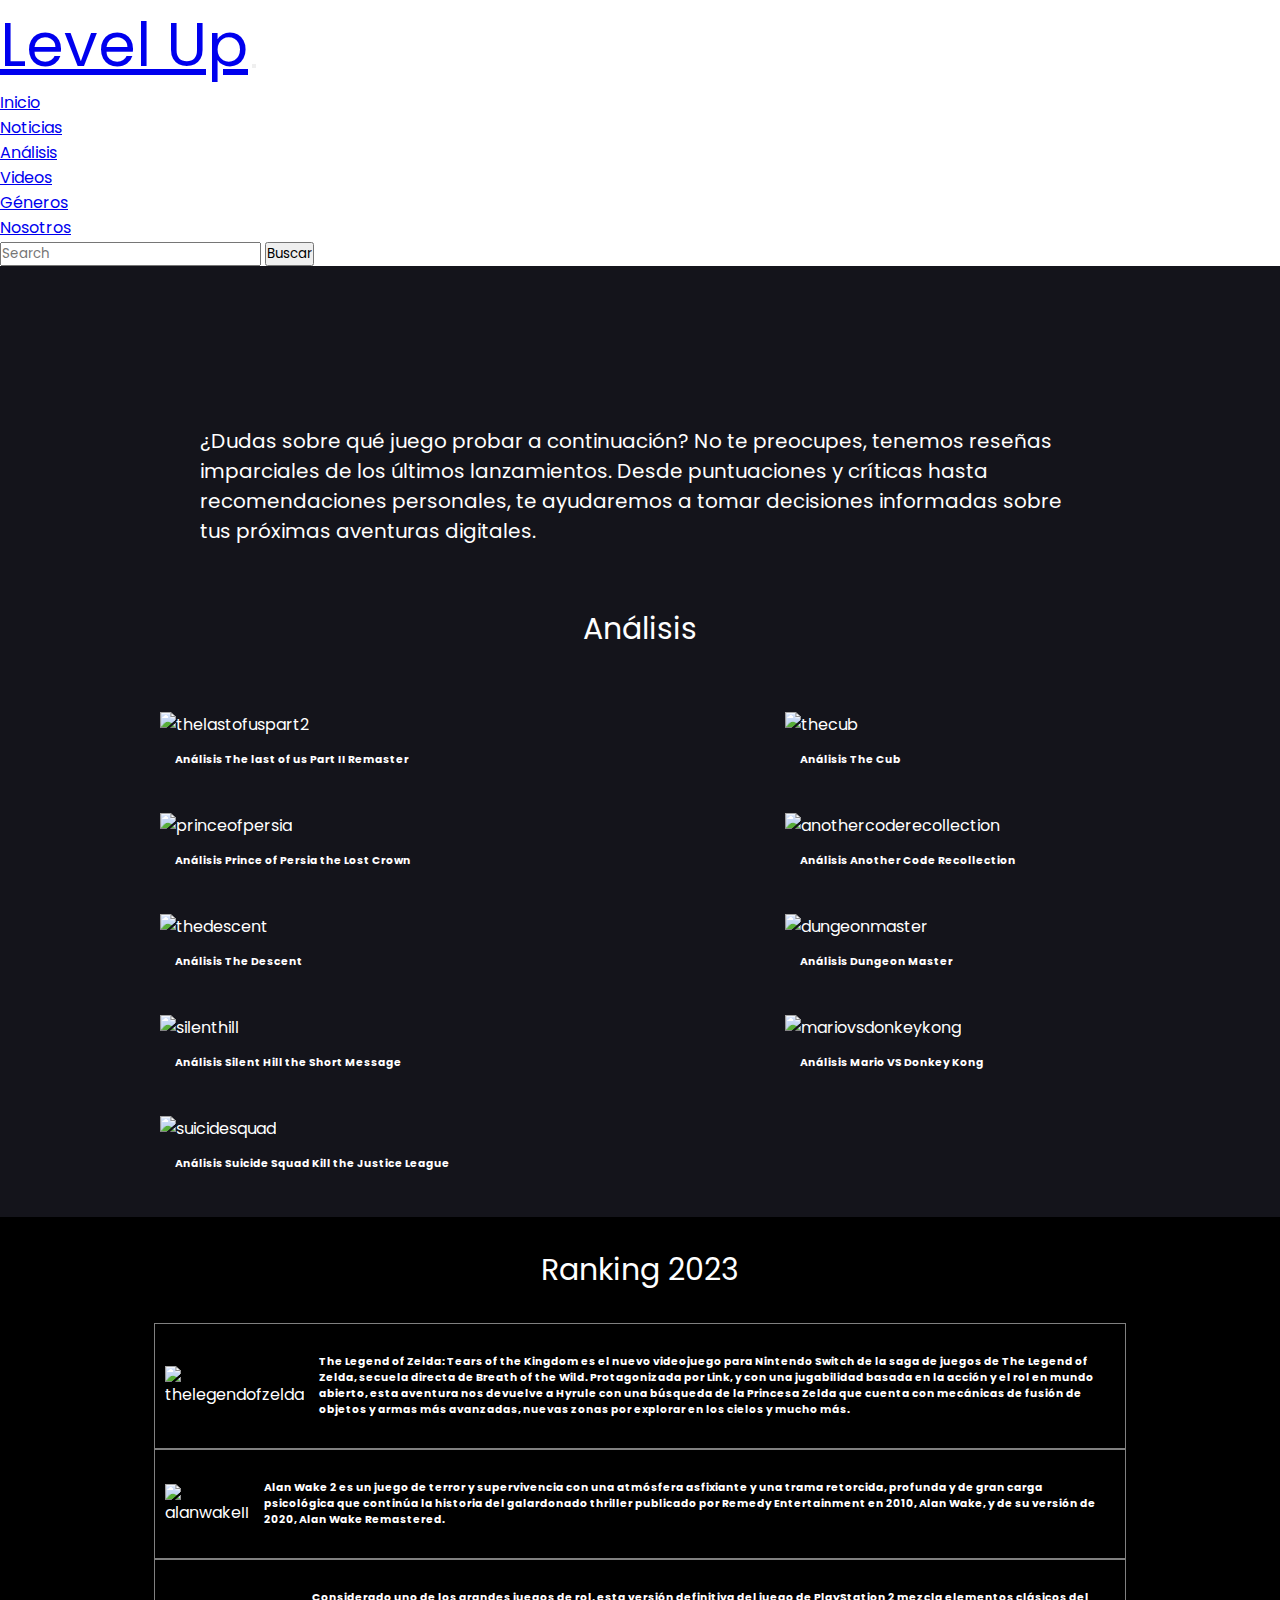
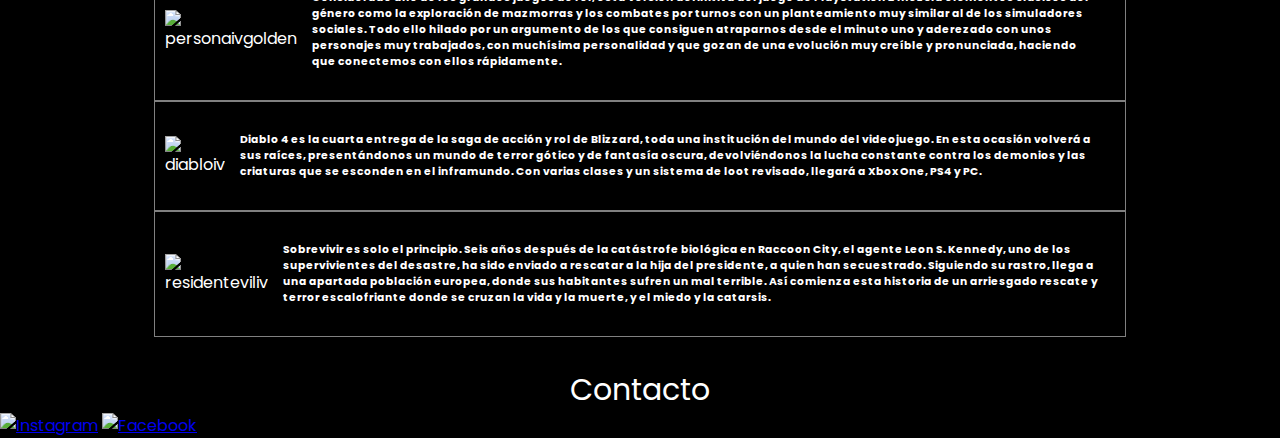
==== pages/analisis.html @ 58aab5ca "se transcribe el css a main scss y sus respectivas sections, se corrige observación de pre entrega a" ====
<!DOCTYPE html>
<html lang="en">

<head>
    <meta charset="UTF-8">
    <meta name="viewport" content="width=device-width, initial-scale=1.0">
    <link href="https://cdn.jsdelivr.net/npm/bootstrap@5.3.2/dist/css/bootstrap.min.css" rel="stylesheet"
        integrity="sha384-T3c6CoIi6uLrA9TneNEoa7RxnatzjcDSCmG1MXxSR1GAsXEV/Dwwykc2MPK8M2HN" crossorigin="anonymous">
    <link rel="stylesheet" href="../css/style.css">
    <title>Noticias</title>
</head>

<body>
    <header>
        <nav class="navbar navbar-expand-lg bg-black fixed-top">
            <div class="container-fluid">
                <a class="navbar-brand text-light medida-titulo" href="../index.html">Level Up</a>
                <button class="navbar-toggler" type="button" data-bs-toggle="collapse"
                    data-bs-target="#navbarSupportedContent" aria-controls="navbarSupportedContent"
                    aria-expanded="false" aria-label="Toggle navigation">
                    <span class="navbar-toggler-icon"></span>
                </button>
                <div class="collapse navbar-collapse navbar-a-la-derecha" id="navbarSupportedContent">
                    <ul class="navbar-nav ">
                        <li class="nav-item">
                            <a class="nav-link active text-light" aria-current="page" href="../index.html">Inicio</a>
                        </li>
                        <li class="nav-item">
                            <a class="nav-link text-light" href="./noticias.html">Noticias</a>
                        </li>
                        <li class="nav-item">
                            <a class="nav-link text-light" href="./analisis.html">Análisis</a>
                        </li>
                        <li class="nav-item">
                            <a class="nav-link text-light" href="./videos.html">Videos</a>
                        </li>
                        <li class="nav-item">
                            <a class="nav-link text-light" href="./generos.html">Géneros</a>
                        </li>
                        <li class="nav-item">
                            <a class="nav-link text-light" href="./contacto.html">Nosotros</a>
                        </li>
                    </ul>
                    <form class="d-flex" role="search">
                        <input class="form-control me-2 " type="search" placeholder="Search" aria-label="Search">
                        <button class="btn btn-outline-success text-light" type="submit">Buscar</button>
                    </form>
                </div>
            </div>
        </nav>
    </header>
    <main>
        <section class="analisis-texto">
            <p>¿Dudas sobre qué juego probar a continuación? No te preocupes, tenemos reseñas imparciales de los últimos
                lanzamientos. Desde puntuaciones y críticas hasta recomendaciones personales, te ayudaremos a tomar
                decisiones informadas sobre tus próximas aventuras digitales.</p>
        </section>

        <!--análisis-->
        <section class="titulo-dos">
            <a href="./analisis.html">Análisis</a>
        </section>
        <section class="analisis-juegos">
            <div class="container-3">
                <div class="analisis-1">
                    <a href="../pages/analisis.html">
                        <img src="../img/analisis1.jpg" alt="thelastofuspart2">
                        <h6>Análisis The last of us Part II Remaster</h6>
                    </a>
                </div>
                <div class="analisis-2">
                    <a href="../pages/analisis.html">
                        <img src="../img/analisis2.jpg" alt="thedescent">
                        <h6>Análisis The Descent</h6>
                    </a>
                </div>
                <div class="analisis-3">
                    <a href="../pages/analisis.html">
                        <img src="../img/analisis3.jpg" alt="thecub">
                        <h6>Análisis The Cub</h6>
                    </a>
                </div>
                <div class="analisis-4">
                    <a href="../pages/analisis.html">
                        <img src="../img/analisis4.jpg" alt="anothercoderecollection">
                        <h6>Análisis Another Code Recollection</h6>
                    </a>
                </div>
                <div class="analisis-5">
                    <a href="../pages/analisis.html">
                        <img src="../img/analisis5.jpg" alt="princeofpersia">
                        <h6>Análisis Prince of Persia the Lost Crown</h6>
                    </a>
                </div>
                <div class="analisis-6">
                    <a href="../pages/analisis.html">
                        <img src="../img/analisis6.jpg" alt="dungeonmaster">
                        <h6>Análisis Dungeon Master</h6>
                    </a>
                </div>
                <div class="analisis-7">
                    <a href="../pages/analisis.html">
                        <img src="../img/analisis7.jpg" alt="silenthill">
                        <h6>Análisis Silent Hill the Short Message</h6>
                    </a>
                </div>
                <div class="analisis-8">
                    <a href="../pages/analisis.html">
                        <img src="../img/analisis8.jpg" alt="mariovsdonkeykong">
                        <h6>Análisis Mario VS Donkey Kong</h6>
                    </a>
                </div>
                <div class="analisis-9">
                    <a href="../pages/analisis.html">
                        <img src="../img/analisis9.jpg" alt="suicidesquad">
                        <h6>Análisis Suicide Squad Kill the Justice League</h6>
                    </a>
                </div>
            </div>
        </section>

        <!--ranking-->
        <section class="titulo">
            <a href="">Ranking 2023</a>
        </section>
        <section class="ranking">
            <article>
                <a href="./analisis.html">
                    <img src="../img/rankin2.jpg" alt="thelegendofzelda">
                    <h6>The Legend of Zelda: Tears of the Kingdom es el nuevo videojuego para Nintendo Switch de la saga
                        de juegos
                        de The Legend of Zelda, secuela directa de Breath of the Wild. Protagonizada por Link, y con una
                        jugabilidad
                        basada en la acción y el rol en mundo abierto, esta aventura nos devuelve a Hyrule con una
                        búsqueda de la
                        Princesa Zelda que cuenta con mecánicas de fusión de objetos y armas más avanzadas, nuevas zonas
                        por
                        explorar en los cielos y mucho más.</h6>
                </a>
            </article>
            <article>
                <a href="./analisis.html">
                    <img src="../img/rankin3.jpg" alt="alanwakeII">
                    <h6>Alan Wake 2 es un juego de terror y supervivencia con una atmósfera asfixiante y una trama
                        retorcida,
                        profunda y de gran carga psicológica que continúa la historia del galardonado thriller publicado
                        por Remedy
                        Entertainment en 2010, Alan Wake, y de su versión de 2020, Alan Wake Remastered.</h6>
                </a>
            </article>
            <article>
                <a href="./analisis.html">
                    <img src="../img/rankin4.jpg" alt="personaivgolden">
                    <h6>Considerado uno de los grandes juegos de rol, esta versión definitiva del juego de PlayStation 2
                        mezcla
                        elementos clásicos del género como la exploración de mazmorras y los combates por turnos con un
                        planteamiento muy similar al de los simuladores sociales. Todo ello hilado por un argumento de
                        los que
                        consiguen atraparnos desde el minuto uno y aderezado con unos personajes muy trabajados, con
                        muchísima
                        personalidad y que gozan de una evolución muy creíble y pronunciada, haciendo que conectemos con
                        ellos
                        rápidamente.</h6>
                </a>
            </article>
            <article>
                <a href="./analisis.html">
                    <img src="../img/rankin5.jpg" alt="diabloiv">
                    <h6>Diablo 4 es la cuarta entrega de la saga de acción y rol de Blizzard, toda una institución del
                        mundo del
                        videojuego. En esta ocasión volverá a sus raíces, presentándonos un mundo de terror gótico y de
                        fantasía
                        oscura, devolviéndonos la lucha constante contra los demonios y las criaturas que se esconden en
                        el
                        inframundo. Con varias clases y un sistema de loot revisado, llegará a Xbox One, PS4 y PC.</h6>
                </a>
            </article>
            <article>
                <a href="./analisis.html">
                    <img src="../img/rankin6.jpg" alt="residenteviliv">
                    <h6>Sobrevivir es solo el principio. Seis años después de la catástrofe biológica en Raccoon City,
                        el agente
                        Leon S. Kennedy, uno de los supervivientes del desastre, ha sido enviado a rescatar a la hija
                        del
                        presidente, a quien han secuestrado. Siguiendo su rastro, llega a una apartada población
                        europea, donde sus
                        habitantes sufren un mal terrible. Así comienza esta historia de un arriesgado rescate y terror
                        escalofriante donde se cruzan la vida y la muerte, y el miedo y la catarsis.</h6>
                </a>
            </article>
        </section>
    </main>
    <footer>
        <section class="titulo-footer">
            <a href="../pages/contacto.html">Contacto</a>
        </section>
        <section class="contacto">
            <article>
                <a href="https://www.instagram.com/" target="_blank"><img src="../img/contact-2.jpg"
                        alt="Instagram"></a>
                <a href="https://es-la.facebook.com/" target="_blank"><img src="../img/contacto-1.png"
                        alt="Facebook"></a>
            </article>
        </section>
    </footer>
    <script src="https://cdn.jsdelivr.net/npm/bootstrap@5.3.2/dist/js/bootstrap.bundle.min.js"
        integrity="sha384-C6RzsynM9kWDrMNeT87bh95OGNyZPhcTNXj1NW7RuBCsyN/o0jlpcV8Qyq46cDfL"
        crossorigin="anonymous"></script>
</body>

</html>
---- css/style.css ----
@charset "UTF-8";
@import url("https://fonts.googleapis.com/css2?family=Poppins:wght@500&display=swap");
* {
  margin: 0;
  padding: 0;
  font-family: poppins; }

.medida-titulo {
  font-size: 60px; }

.navbar-a-la-derecha {
  justify-content: flex-end; }

/*!-----------main-carousel----------*/
.color-fondo-uno {
  background-color: #14141b; }

.posicion {
  padding: 120px 0 10px 0; }

/*!----------html-index-noticias----------*/
.titulo {
  color: white;
  padding: 30px;
  background-color: black;
  text-align: center; }
  .titulo a {
    text-decoration: none;
    list-style: none;
    color: white;
    font-size: 30px; }

.secundarias {
  background-color: black;
  display: flex;
  padding: 30px;
  justify-content: space-between; }
  .secundarias div {
    padding: 10px; }
    .secundarias div img {
      width: 325px; }
    .secundarias div a {
      text-decoration: none;
      list-style: none;
      color: white; }

.container-1 {
  display: grid;
  grid-template-columns: 1fr 1fr 1fr 1fr;
  grid-template-rows: 1fr 1fr;
  gap: 20px;
  grid-template-areas: "noticia-1 noticia-2 noticia-5 noticia-7" "noticia-3 noticia-4 noticia-6 noticia-7";
  align-items: baseline; }
  .container-1 div h6 {
    padding-top: 15px; }

.noticia-1 {
  grid-area: noticia-1;
  width: 345px;
  border-radius: 6px;
  background-color: #14141bab; }

.noticia-2 {
  grid-area: noticia-2;
  width: 345px;
  border-radius: 6px;
  background-color: #14141bab; }

.noticia-3 {
  grid-area: noticia-3;
  width: 345px;
  border-radius: 6px;
  background-color: #14141bab; }

.noticia-4 {
  grid-area: noticia-4;
  width: 345px;
  border-radius: 6px;
  background-color: #14141bab; }

.noticia-5 {
  grid-area: noticia-5;
  width: 345px;
  border-radius: 6px;
  background-color: #14141bab; }

.noticia-6 {
  grid-area: noticia-6;
  width: 345px;
  border-radius: 6px;
  background-color: #14141bab; }

.noticia-7 {
  display: flex;
  justify-content: center;
  grid-area: noticia-7;
  background-color: #14141bab;
  border-radius: 9px;
  flex-direction: column;
  box-shadow: 0px 1px 10px rgba(255, 3, 3, 0.863);
  width: 400px; }
  .noticia-7 a img {
    width: 380px; }
  .noticia-7 a h6 {
    font-size: 20px; }

.hardware {
  text-align: center;
  font-size: 25px; }

/*!-------index-videos------*/
.titulo-dos {
  background-color: #14141b;
  padding: 30px;
  text-align: center;
  color: white; }
  .titulo-dos a {
    text-decoration: none;
    list-style: none;
    color: white;
    font-size: 30px; }

.videos {
  background-color: #14141b;
  display: flex;
  justify-content: space-evenly;
  padding: 0 15px 30px 15px; }
  .videos article {
    padding: 10px;
    display: inline-block; }
    .videos article a {
      display: flex;
      text-decoration: none;
      list-style: none;
      color: white;
      justify-content: center; }

/*!-------index-n-random------*/
.terciarias {
  background-color: black; }
  .terciarias a {
    text-decoration: none;
    list-style: none;
    color: white; }

.container-2 {
  display: grid;
  grid-template-columns: 1fr 1fr 1fr 1fr;
  grid-template-rows: 1fr 1fr;
  grid-template-areas: "noticiarandom-1 noticiarandom-2 noticiarandom-3 noticiarandom-7" "noticiarandom-4 noticiarandom-5 noticiarandom-6 noticiarandom-8";
  grid-auto-flow: row;
  justify-items: center;
  padding: 10px 100px 30px 100px; }

.noticiarandom-1 {
  grid-area: noticiarandom-1;
  width: 355px; }

.noticiarandom-2 {
  grid-area: noticiarandom-2;
  width: 355px; }

.noticiarandom-3 {
  grid-area: noticiarandom-3;
  width: 355px; }

.noticiarandom-4 {
  grid-area: noticiarandom-4;
  width: 355px; }

.noticiarandom-5 {
  grid-area: noticiarandom-5;
  width: 355px; }

.noticiarandom-6 {
  grid-area: noticiarandom-6;
  width: 355px; }

.noticiarandom-7 {
  grid-area: noticiarandom-7;
  width: 355px; }

.noticiarandom-8 {
  grid-area: noticiarandom-8;
  width: 355px; }

/*!-------index-análisis------*/
.titulo-dos {
  background-color: #14141b;
  padding: 30px;
  text-align: center;
  color: white; }
  .titulo-dos a {
    text-decoration: none;
    list-style: none;
    color: white; }

.analisis-juegos {
  background-color: #14141b; }
  .analisis-juegos div {
    padding: 15px; }
  .analisis-juegos a {
    text-decoration: none;
    list-style: none;
    color: white; }

.container-3 {
  display: grid;
  grid-template-columns: 1fr 1fr 1fr;
  grid-template-rows: 1fr 1fr 1fr;
  gap: 0px 0px;
  grid-auto-flow: row;
  grid-template-areas: "analisis-1 analisis-3 analisis-5" "analisis-2 analisis-4 analisis-6" "analisis-7 analisis-8 analisis-9";
  justify-items: center; }
  .container-3 div a h6 {
    padding: 15px; }

.analisis-1 {
  grid-area: analisis-1;
  width: 335px; }

.analisis-2 {
  grid-area: analisis-2;
  width: 335px; }

.analisis-3 {
  grid-area: analisis-3;
  width: 335px; }

.analisis-4 {
  grid-area: analisis-4;
  width: 335px; }

.analisis-5 {
  grid-area: analisis-5;
  width: 335px; }

.analisis-6 {
  grid-area: analisis-6;
  width: 335px; }

.analisis-7 {
  grid-area: analisis-7;
  width: 335px; }

.analisis-8 {
  grid-area: analisis-8;
  width: 335px; }

.analisis-9 {
  grid-area: analisis-9;
  width: 335px; }

/*!-------noticias-principales------*/
.secundarias-dos {
  background-color: #14141b;
  padding: 160px 200px 10px 200px; }
  .secundarias-dos p {
    color: white;
    font-size: 20px; }

.titulo-dos-noticias {
  background-color: #14141b;
  padding: 30px;
  text-align: center;
  color: white; }
  .titulo-dos-noticias a {
    text-decoration: none;
    list-style: none;
    color: white;
    font-size: 30px; }

.container-4 {
  display: grid;
  grid-template-columns: 1fr 1fr 1fr;
  grid-template-rows: 1fr 1fr 1fr 1fr;
  grid-template-areas: "noticiasp-1 noticiasp-2 noticiasp-9" "noticiasp-3 noticiasp-4 noticiasp-10" "noticiasp-5 noticiasp-6 noticiasp-11" "noticiasp-7 noticiasp-8 noticiasp-12";
  justify-items: center;
  padding: 30px 250px 0 250px;
  background-color: #14141b; }
  .container-4 div a {
    text-decoration: none;
    list-style: none;
    color: white; }
    .container-4 div a h6 {
      padding: 15px; }

.noticiasp-1 {
  grid-area: noticiasp-1;
  width: 410px; }

.noticiasp-2 {
  grid-area: noticiasp-2;
  width: 410px; }

.noticiasp-3 {
  grid-area: noticiasp-3;
  width: 410px; }

.noticiasp-4 {
  grid-area: noticiasp-4;
  width: 410px; }

.noticiasp-5 {
  grid-area: noticiasp-5;
  width: 410px; }

.noticiasp-6 {
  grid-area: noticiasp-6;
  width: 410px; }

.noticiasp-7 {
  grid-area: noticiasp-7;
  width: 410px; }

.noticiasp-8 {
  grid-area: noticiasp-8;
  width: 410px; }

.noticiasp-9 {
  grid-area: noticiasp-9;
  width: 410px; }

.noticiasp-10 {
  grid-area: noticiasp-10;
  width: 410px; }

.noticiasp-11 {
  grid-area: noticiasp-11;
  width: 410px; }

.noticiasp-12 {
  grid-area: noticiasp-12;
  width: 410px; }

/*!-------noticias-random------*/
.terciarias-dos {
  background-color: black; }

.container-5 {
  display: grid;
  grid-template-columns: 1fr 1fr;
  grid-template-rows: 1fr 1fr 1fr 1fr;
  grid-template-areas: "random-1 random-2" "random-3 random-4" "random-5 random-6" "random-7 random-8";
  justify-items: center;
  padding: 0 350px 0 350px; }
  .container-5 div a {
    text-decoration: none;
    list-style: none;
    color: white; }
    .container-5 div a h6 {
      padding: 15px; }

.random-1 {
  grid-area: random-1;
  width: 355px; }

.random-2 {
  grid-area: random-2;
  width: 355px; }

.random-3 {
  grid-area: random-3;
  width: 355px; }

.random-4 {
  grid-area: random-4;
  width: 355px; }

.random-5 {
  grid-area: random-5;
  width: 355px; }

.random-6 {
  grid-area: random-6;
  width: 355px; }

.random-7 {
  grid-area: random-7;
  width: 355px; }

.random-8 {
  grid-area: random-8;
  width: 355px; }

/*!-------noticias-hardware------*/
.container-6 {
  background-color: #14141b;
  display: grid;
  grid-template-columns: 1fr 1fr;
  grid-template-rows: 1fr 1fr 1fr;
  grid-template-areas: "hardware-1 hardware-3" "hardware-2 hardware-4" "hardware-5 hardware-5";
  justify-items: center;
  padding: 30px 250px 30px 250px; }
  .container-6 div a {
    text-decoration: none;
    list-style: none;
    color: white; }
    .container-6 div a h6 {
      padding: 15px; }

.hardware-1 {
  grid-area: hardware-1;
  width: 610px;
  height: 450px; }

.hardware-2 {
  grid-area: hardware-2;
  width: 610px;
  height: 450px; }

.hardware-3 {
  grid-area: hardware-3;
  width: 610px;
  height: 450px; }

.hardware-4 {
  grid-area: hardware-4;
  width: 610px;
  height: 450px; }

.hardware-5 {
  grid-area: hardware-5;
  width: 800px;
  height: 600px;
  border-radius: 9px;
  box-shadow: 0px 1px 10px rgba(255, 3, 3, 0.863); }

/*!----noticia-thelastofus----*/
.color-fondo {
  background-color: #14141b; }

.noticiatlou div {
  display: flex;
  flex-direction: column;
  align-items: center; }
  .noticiatlou div p {
    padding: 0 70px 0 70px; }

.noticiathelastofus {
  background-color: white;
  width: 1200px;
  padding: 160px 100px 20px 100px; }
  .noticiathelastofus h1 {
    padding: 15px;
    text-align: center; }
  .noticiathelastofus h4 {
    padding: 30px;
    text-align: center; }
  .noticiathelastofus img {
    width: 1000px; }

.noticiathelastofus-dos {
  background-color: white;
  width: 1200px;
  padding: 0 100px 20px 100px; }
  .noticiathelastofus-dos img {
    width: 1000px; }

.noticiathelastofus-tres {
  background-color: white;
  width: 1200px;
  padding: 0 100px 80px 100px; }
  .noticiathelastofus-tres h2 {
    padding: 10px;
    text-align: center; }

/*!-------html-análisis------*/
.analisis-texto {
  background-color: #14141b;
  padding: 160px 200px 30px 200px; }
  .analisis-texto p {
    color: white;
    font-size: 20px; }

/*!-------análisis-ranking------*/
.ranking {
  background-color: black;
  display: flex;
  flex-direction: column;
  align-items: center;
  border: 3px grey; }
  .ranking article {
    border: 1px solid grey;
    width: 950px;
    padding: 15px 10px 15px 10px; }
    .ranking article a {
      text-decoration: none;
      list-style: none;
      color: white;
      display: flex;
      align-items: center; }
      .ranking article a h6 {
        padding: 15px; }

/*!--------html-videos-texto----*/
.videos-texto {
  background-color: #14141b;
  padding: 160px 200px 30px 200px; }
  .videos-texto p {
    color: white;
    font-size: 20px; }

/*!-------videos-trailers------*/
.trailers {
  background-color: #14141b;
  display: flex;
  align-items: center;
  flex-direction: column;
  padding: 30px 250px 50px 250px; }
  .trailers a {
    text-decoration: none;
    list-style: none;
    color: white; }
  .trailers article {
    border: 1px solid rgba(128, 128, 128, 0.356);
    border-radius: 9px;
    align-items: center;
    padding: 30px;
    width: 620px;
    background-color: rgba(0, 0, 0, 0.295); }

.walkthrough {
  background-color: black;
  padding: 30px 250px 50px 250px; }
  .walkthrough a {
    text-decoration: none;
    list-style: none;
    color: white; }
  .walkthrough div {
    border: 1px solid rgba(128, 128, 128, 0.527);
    border-radius: 6px;
    align-items: center;
    padding: 30px;
    width: 620px;
    background-color: #14141bbd; }

.container-7 {
  display: grid;
  justify-items: center;
  grid-template-columns: 1fr 1fr;
  grid-template-rows: 1fr 1fr;
  grid-auto-columns: 1fr;
  gap: 30px 0px;
  grid-auto-flow: row;
  grid-template-areas: "walk-1 walk-2" "walk-3 walk-4"; }

.walk-1 {
  grid-area: walk-1; }

.walk-2 {
  grid-area: walk-2; }

.walk-3 {
  grid-area: walk-3; }

.walk-4 {
  grid-area: walk-4; }

/*!-------videos-esports------*/
.esports {
  background-color: #14141b;
  display: flex;
  justify-content: space-evenly;
  padding: 30px 250px 50px 250px; }
  .esports a {
    text-decoration: none;
    list-style: none;
    color: white; }
  .esports article {
    border: 1px solid rgba(128, 128, 128, 0.486);
    border-radius: 6px;
    display: flex;
    justify-content: space-around;
    flex-direction: column;
    align-items: center;
    padding: 15px;
    background-color: rgba(0, 0, 0, 0.295); }

/*!-------html-géneros------*/
.generos-texto {
  background-color: #14141b;
  padding: 160px 200px 30px 200px; }
  .generos-texto p {
    color: white;
    font-size: 20px; }

.generos {
  background-color: #14141b; }
  .generos a {
    text-decoration: none;
    list-style: none;
    color: white;
    font-size: 20px;
    padding: 15px; }

.container-8 {
  display: grid;
  grid-template-columns: 1fr 1fr 1fr 1fr;
  grid-template-rows: 1fr 1fr 1fr;
  grid-auto-columns: 1fr;
  gap: 20px 10px;
  grid-auto-flow: row;
  grid-template-areas: "generos-1 generos-2 generos-3 generos-4" "generos-5 generos-6 generos-7 generos-8" "generos-9 generos-10 generos-11 generos-12";
  padding: 30px 250px 30px 250px; }

.generos-1 {
  grid-area: generos-1;
  border: 1px solid rgba(128, 128, 128, 0.527);
  border-radius: 6px; }

.generos-2 {
  grid-area: generos-2;
  border: 1px solid rgba(128, 128, 128, 0.527);
  border-radius: 6px; }

.generos-3 {
  grid-area: generos-3;
  border: 1px solid rgba(128, 128, 128, 0.527);
  border-radius: 6px; }

.generos-4 {
  grid-area: generos-4;
  border: 1px solid rgba(128, 128, 128, 0.527);
  border-radius: 6px; }

.generos-5 {
  grid-area: generos-5;
  border: 1px solid rgba(128, 128, 128, 0.527);
  border-radius: 6px; }

.generos-6 {
  grid-area: generos-6;
  border: 1px solid rgba(128, 128, 128, 0.527);
  border-radius: 6px; }

.generos-7 {
  grid-area: generos-7;
  border: 1px solid rgba(128, 128, 128, 0.527);
  border-radius: 6px; }

.generos-8 {
  grid-area: generos-8;
  border: 1px solid rgba(128, 128, 128, 0.527);
  border-radius: 6px; }

.generos-9 {
  grid-area: generos-9;
  border: 1px solid rgba(128, 128, 128, 0.527);
  border-radius: 6px; }

.generos-10 {
  grid-area: generos-10;
  border: 1px solid rgba(128, 128, 128, 0.527);
  border-radius: 6px; }

.generos-11 {
  grid-area: generos-11;
  border: 1px solid rgba(128, 128, 128, 0.527);
  border-radius: 6px; }

.generos-12 {
  grid-area: generos-12;
  border: 1px solid rgba(128, 128, 128, 0.527);
  border-radius: 6px; }

/*!-------géneros-ejemplo-selección-rol------*/
.container-9 {
  display: grid;
  grid-template-columns: 1fr 1fr 1fr;
  grid-template-rows: 1fr 1fr 1fr;
  grid-auto-columns: 1fr;
  gap: 10px 10px;
  grid-auto-flow: row;
  grid-template-areas: "accion-1 accion-2 accion-3" "accion-4 accion-5 accion-6" "accion-7 accion-8 accion-9";
  justify-items: center;
  background-color: black;
  padding: 30px 150px 30px 150px; }
  .container-9 div a {
    text-decoration: none;
    list-style: none;
    color: white; }
    .container-9 div a p {
      padding: 15px; }

.accion-1 {
  grid-area: accion-1;
  width: 503px;
  border: 1px solid rgba(128, 128, 128, 0.527);
  border-radius: 6px; }

.accion-2 {
  grid-area: accion-2;
  width: 503px;
  border: 1px solid rgba(128, 128, 128, 0.527);
  border-radius: 6px; }

.accion-3 {
  grid-area: accion-3;
  width: 503px;
  border: 1px solid rgba(128, 128, 128, 0.527);
  border-radius: 6px; }

.accion-5 {
  grid-area: accion-5;
  width: 503px;
  border: 1px solid rgba(128, 128, 128, 0.527);
  border-radius: 6px; }

.accion-4 {
  grid-area: accion-4;
  width: 503px;
  border: 1px solid rgba(128, 128, 128, 0.527);
  border-radius: 6px; }

.accion-6 {
  grid-area: accion-6;
  width: 503px;
  border: 1px solid rgba(128, 128, 128, 0.527);
  border-radius: 6px; }

.accion-7 {
  grid-area: accion-7;
  width: 503px;
  border: 1px solid rgba(128, 128, 128, 0.527);
  border-radius: 6px; }

.accion-8 {
  grid-area: accion-8;
  width: 503px;
  border: 1px solid rgba(128, 128, 128, 0.527);
  border-radius: 6px; }

.accion-9 {
  grid-area: accion-9;
  width: 503px;
  border: 1px solid rgba(128, 128, 128, 0.527);
  border-radius: 6px; }

/*!-------html-contacto-texto-----*/
.nosotros-somos {
  background-color: #14141b;
  padding: 160px 200px 30px 200px; }
  .nosotros-somos h2 {
    background-color: #14141b;
    padding: 15px;
    text-align: center;
    color: white; }
  .nosotros-somos p {
    color: white;
    font-size: 20px; }

.nosotros-somos-dos {
  background-color: #14141b;
  padding: 50px 200px 30px 200px; }
  .nosotros-somos-dos p {
    color: white;
    font-size: 20px; }

/*!------puntuación-----*/
.puntua {
  background-color: #14141b;
  padding: 30px 200px 30px 200px; }
  .puntua div {
    color: white; }

.titulo-footer {
  color: white;
  padding-top: 30px;
  background-color: black;
  text-align: center; }
  .titulo-footer a {
    text-decoration: none;
    list-style: none;
    color: white;
    font-size: 30px; }

.contacto {
  background-color: black; }

/*!----------index-noticias----------*/
/*!-------index-videos------*

/*!-------index-n-random------*/
/*!-------index-análisis------*/
/*!-------noticias-principales------*/
/*!-------noticias-random------*/
/*!-------noticias-hardware------*/
/*!----noticia-thelastofus----*/
/*!-------análisis------*/
/*!-------análisis-ranking------*/
/*!-------videos-trailers------*/
/*!-------videos-esports------*/
/*!-------géneros------*/
/*!-------géneros-ejemplo-selección-rol------*/
/*!-------contacto------*/
/*!------puntuación-----*/
/*!------footer-----*/
/*!-----@media---index-----*/
@media (max-width: 1625px) {
  .container-1 {
    display: grid;
    grid-template-columns: 1fr 1fr 1fr;
    grid-template-rows: 1fr 1fr 1fr;
    gap: 20px;
    grid-template-areas: "noticia-1 noticia-2 noticia-3" "noticia-4 noticia-5 noticia-6" "noticia-7 noticia-7 noticia-7";
    justify-items: center;
    align-items: center;
    padding: 0px 100px 100px 100px; }
  .videos {
    display: flex;
    flex-direction: column;
    align-items: center; }
  .container-2 {
    display: grid;
    grid-template-columns: 1fr 1fr 1fr;
    grid-template-rows: 1fr 1fr 1fr;
    gap: 10px;
    grid-template-areas: "noticiarandom-1 noticiarandom-2 noticiarandom-3" "noticiarandom-4 noticiarandom-5 noticiarandom-6" "noticiarandom-7 noticiarandom-8 .";
    justify-content: center; }
  .container-3 {
    display: grid;
    grid-template-columns: 1fr 1fr;
    grid-template-rows: 1fr 1fr 1fr 1fr;
    gap: 0px 0px;
    grid-auto-flow: row;
    grid-template-areas: "analisis-1 analisis-3" "analisis-5 analisis-4" "analisis-2 analisis-6" "analisis-7 analisis-8" "analisis-9 .";
    justify-items: center; } }

@media (max-width: 1275px) {
  .w-60 {
    width: 850px; }
  .container-1 {
    display: grid;
    grid-template-columns: 1fr 1fr;
    grid-template-rows: 1fr 1fr 1fr 1fr;
    gap: 10px;
    grid-template-areas: "noticia-1 noticia-2" "noticia-3 noticia-4" "noticia-5 noticia-6" "noticia-7 noticia-7";
    justify-items: center;
    align-items: center;
    padding: 0 100px 100px 100px; }
  .container-2 {
    display: grid;
    grid-template-columns: 1fr 1fr;
    grid-template-rows: 1fr 1fr 1fr 1fr;
    gap: 10px;
    grid-template-areas: "noticiarandom-1 noticiarandom-2" "noticiarandom-3 noticiarandom-4" "noticiarandom-5 noticiarandom-6" "noticiarandom-7 noticiarandom-8";
    justify-content: center; }
  .analisis-juegos {
    padding: 0 10px 0 10px; } }

@media (max-width: 900px) {
  .w-60 {
    width: 600px; }
  .carousel-item div h3 {
    display: none; }
  .carousel-item div p {
    font-size: 1rem; }
  .fs-5 {
    font-size: 16px !important; }
  .container-1 {
    display: flex;
    flex-direction: column; }
  .noticia-7 {
    display: flex;
    justify-content: center;
    background-color: #14141bab;
    border-radius: 9px;
    flex-direction: column;
    box-shadow: 0px 1px 10px rgba(255, 3, 3, 0.863);
    width: 300px; }
  .noticia-7 a img {
    width: 280px; }
  .container-2 {
    display: flex;
    flex-direction: column;
    align-items: center; }
  .container-3 {
    display: flex;
    flex-direction: column;
    align-items: center; } }

@media (max-width: 650px) {
  .w-60 {
    width: 500px; }
  .videos article iframe {
    width: 480px; } }

@media (max-width: 520px) {
  .w-60 {
    width: 340px; }
  .carousel-control-next-icon, .carousel-control-prev-icon {
    height: 0; }
  .secundarias div {
    padding: 0; }
  .container-1 div {
    width: 300px; }
  .container-1 div a {
    display: flex;
    flex-direction: column;
    align-items: center; }
  .container-1 div a img {
    width: 280px; }
  .container-1 div a h6 {
    padding: 5px; }
  .noticia-7 a h6 {
    font-size: 15px; }
  .container-2 div {
    width: 300px; }
  .container-2 div a {
    display: flex;
    flex-direction: column;
    align-items: center; }
  .container-2 div a img {
    width: 280px; }
  .videos article iframe {
    width: 300px; } }

/*!-----------@mediaq---noticias------*/
@media (max-width: 1720px) {
  .container-4 {
    display: grid;
    grid-template-columns: 1fr 1fr;
    grid-template-rows: 1fr 1fr 1fr 1fr 1fr;
    grid-template-areas: "noticiasp-1 noticiasp-2" "noticiasp-3 noticiasp-4" "noticiasp-5 noticiasp-6" "noticiasp-7 noticiasp-8" "noticiasp-9 noticiasp-10" "noticiasp-11 noticiasp-12";
    justify-items: center;
    padding: 30px 90px 20px 90px;
    background-color: #14141b; }
  .container-5 {
    padding: 0 100px 0 100px; }
  .container-6 {
    display: flex;
    flex-direction: column;
    align-items: center; } }

@media (max-width: 1000px) {
  .secundarias-dos {
    display: none; }
  .titulo-dos-noticias {
    padding: 150px 0 10px 0; }
  .container-4 {
    display: flex;
    flex-direction: column;
    align-items: center; }
  .container-5 {
    display: flex;
    flex-direction: column;
    align-items: center; }
  .hardware-5 {
    height: 0%; }
  .container-6 div {
    width: 450px; }
  .container-6 div a {
    display: flex;
    flex-direction: column;
    align-items: center; }
  .container-6 div a img {
    width: 400px; }
  .container-6 div a h6 {
    text-align: center;
    padding: 5px; } }

@media (max-width: 550px) {
  .posicion {
    padding-top: 80px;
    padding-bottom: 10px; }
  .tamaño-titulo {
    font-size: 30px; }
  .titulo-dos-noticias {
    padding: 100px 0 10px 0; }
  .container-4 {
    background-color: #14141b; }
  .container-4 div {
    width: 300px;
    height: 310px; }
  .container-4 div a {
    display: flex;
    flex-direction: column;
    align-items: center; }
  .container-4 div a img {
    width: 280px; }
  .container-5 {
    padding: 0; }
  .container-5 div {
    width: 300px;
    height: 280px; }
  .container-5 div a {
    display: flex;
    flex-direction: column;
    align-items: center; }
  .container-5 div a img {
    width: 280px; }
  .container-6 {
    padding: 0 0 15px 0; }
  .container-6 div {
    width: 300px;
    height: 320px; }
  .container-6 div a img {
    width: 280px; }
  .hardware-5 {
    width: 300px;
    height: 300px;
    padding: 0 0 10px 0; } }

/*!-----------@mediaq---noticia-the-last-of-us------*/
@media (max-width: 1250px) {
  .color-fondo {
    background-color: white; }
  .noticiathelastofus {
    width: 900px;
    padding: 0; }
  .noticiathelastofus h1 {
    font-size: 22px;
    padding-top: 150px; }
  .noticiathelastofus h4 {
    font-size: 19px; }
  .noticiathelastofus img {
    width: 700px; }
  .noticiathelastofus-dos {
    display: flex;
    flex-direction: column;
    align-items: center; }
  .noticiathelastofus-dos img {
    width: 700px; }
  .contenedor div {
    width: 900px;
    display: flex;
    flex-direction: column;
    align-items: center; } }

@media (max-width: 910px) {
  .contenedor div {
    width: 600px;
    padding: 0; }
  .contenedor div img {
    width: 500px; }
  .noticiatlou div p {
    padding: 0; } }

@media (max-width: 600px) {
  .contenedor div {
    width: 400px; }
  .contenedor div img {
    width: 350px;
    padding: 0 0 20px 0; }
  .noticiathelastofus h1 {
    font-size: 19px;
    font-weight: 600; }
  .noticiathelastofus h4 {
    font-size: 16px; } }

@media (max-width: 550px) {
  .noticiathelastofus h1 {
    padding-top: 90px; }
  .noticiatlou p {
    padding-top: 20px; } }

@media (max-width: 420px) {
  .contenedor div {
    width: 350px; }
  .contenedor div img {
    width: 300px; } }
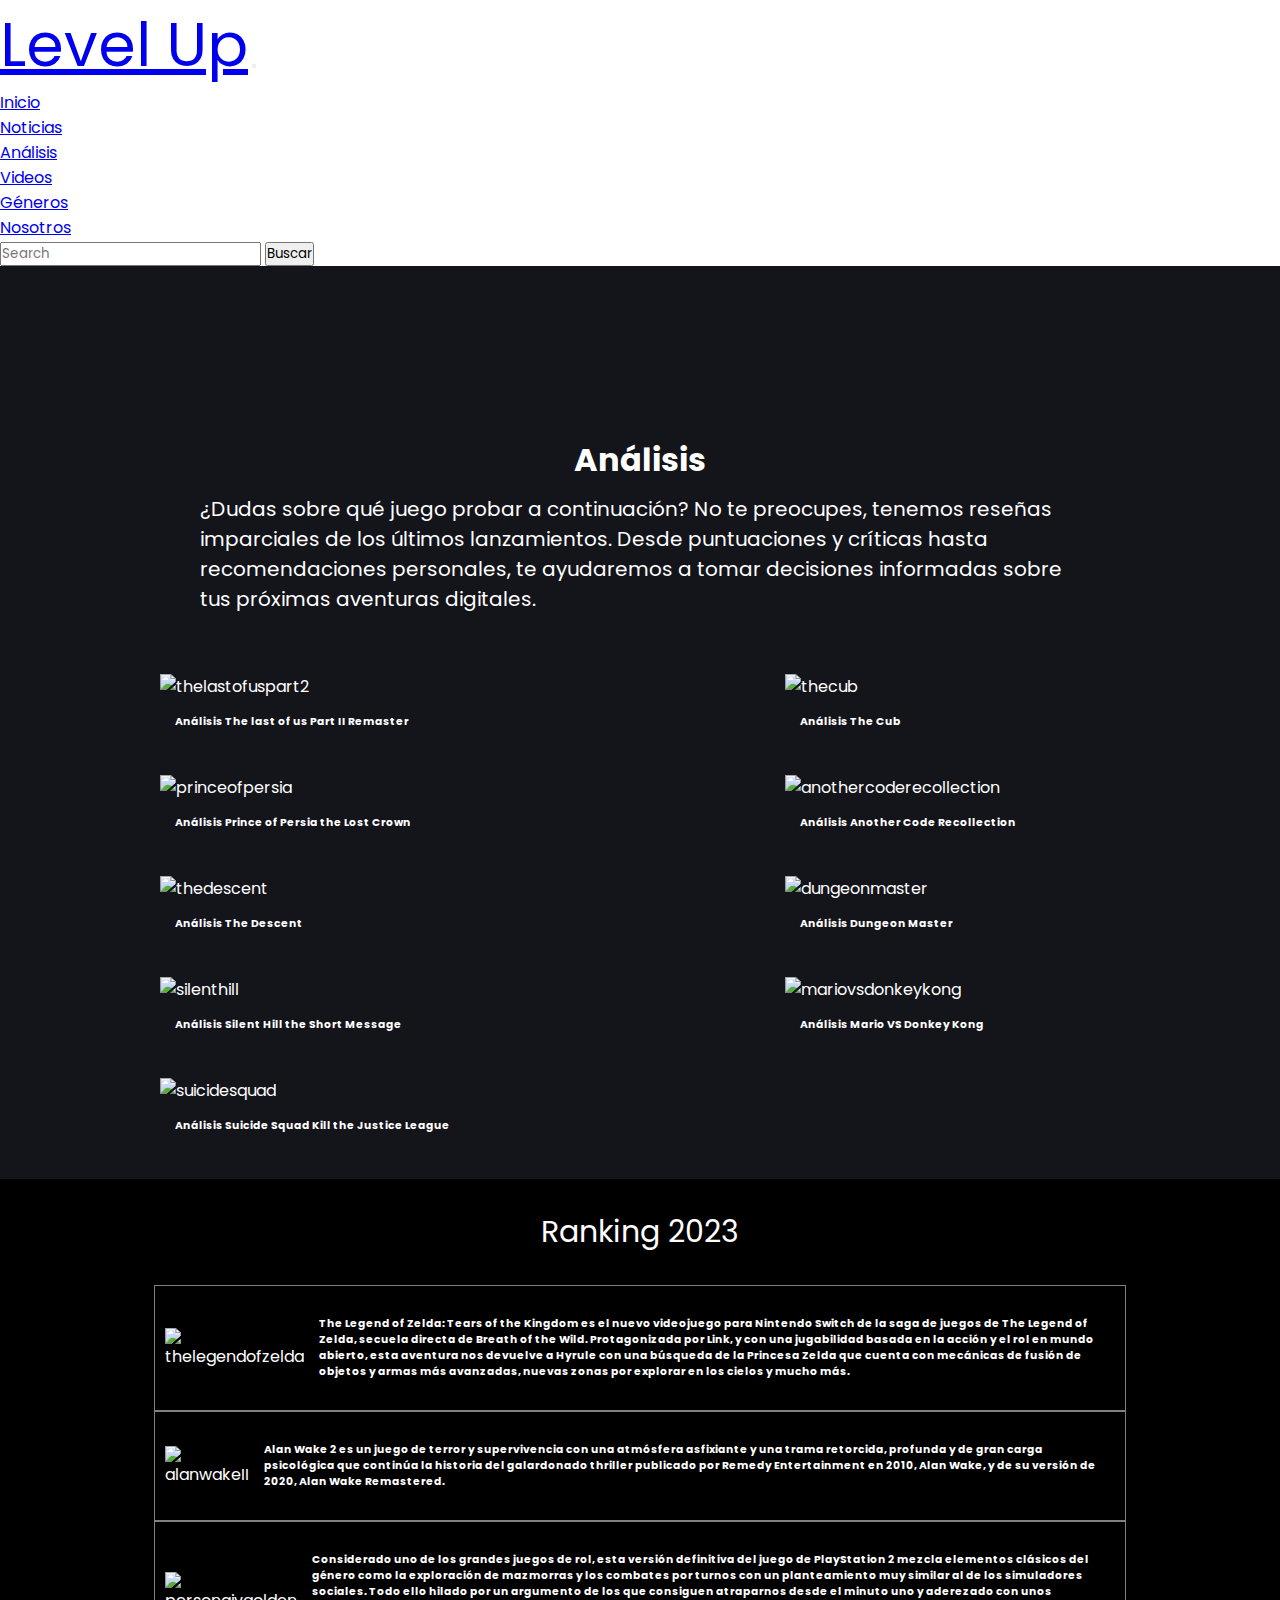
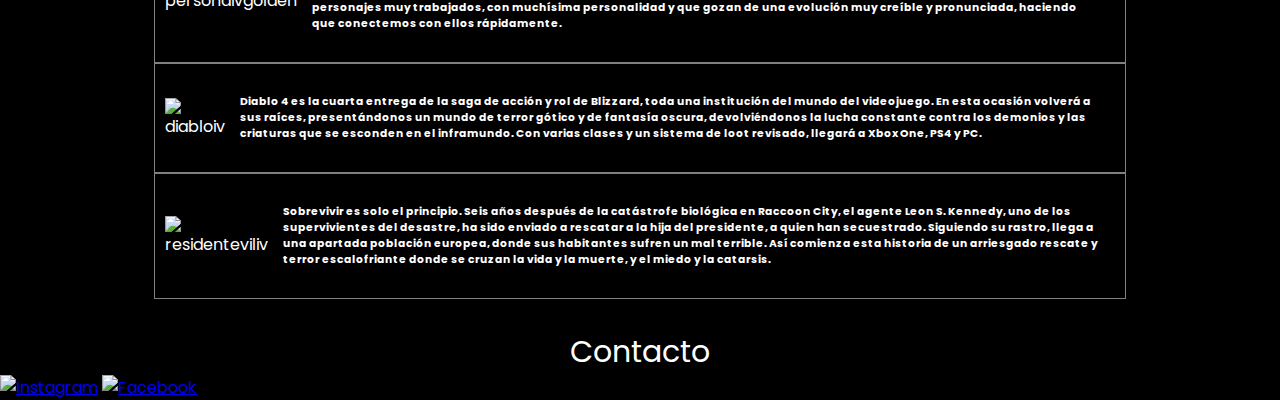
==== commit 08e67e5a: "se hace correción en base a devolución de pre-entrega-dos y se agrega un h1 a todos los html. Se cor" ====
--- a/pages/analisis.html
+++ b/pages/analisis.html
@@ -51,15 +51,14 @@
     </header>
     <main>
         <section class="analisis-texto">
+            <h1>Análisis</h1>
             <p>¿Dudas sobre qué juego probar a continuación? No te preocupes, tenemos reseñas imparciales de los últimos
                 lanzamientos. Desde puntuaciones y críticas hasta recomendaciones personales, te ayudaremos a tomar
                 decisiones informadas sobre tus próximas aventuras digitales.</p>
         </section>
 
         <!--análisis-->
-        <section class="titulo-dos">
-            <a href="./analisis.html">Análisis</a>
-        </section>
+
         <section class="analisis-juegos">
             <div class="container-3">
                 <div class="analisis-1">
--- a/css/style.css
+++ b/css/style.css
@@ -10,6 +10,34 @@
 
 .navbar-a-la-derecha {
   justify-content: flex-end; }
+
+/*!-----@media---index-----*/
+@media (max-width: 1275px) {
+  .w-60 {
+    width: 850px; } }
+
+@media (max-width: 900px) {
+  .w-60 {
+    width: 600px; }
+  .carousel-item div h3 {
+    display: none; }
+  .carousel-item div p {
+    font-size: 1rem; }
+  .fs-5 {
+    font-size: 16px !important; } }
+
+@media (max-width: 650px) {
+  .w-60 {
+    width: 500px; }
+  .medida-titulo {
+    font-size: 30px; } }
+
+@media (max-width: 520px) {
+  .w-60 {
+    width: 340px; }
+  .carousel-control-next-icon,
+  .carousel-control-prev-icon {
+    height: 0; } }
 
 /*!-----------main-carousel----------*/
 .color-fondo-uno {
@@ -259,6 +287,10 @@
 .secundarias-dos {
   background-color: #14141b;
   padding: 160px 200px 10px 200px; }
+  .secundarias-dos h1 {
+    color: white;
+    text-align: center;
+    padding: 10px; }
   .secundarias-dos p {
     color: white;
     font-size: 20px; }
@@ -442,11 +474,11 @@
 .color-fondo {
   background-color: #14141b; }
 
-.noticiatlou div {
+.contenedor {
   display: flex;
   flex-direction: column;
   align-items: center; }
-  .noticiatlou div p {
+  .contenedor div p {
     padding: 0 70px 0 70px; }
 
 .noticiathelastofus {
@@ -481,6 +513,10 @@
 .analisis-texto {
   background-color: #14141b;
   padding: 160px 200px 30px 200px; }
+  .analisis-texto h1 {
+    color: white;
+    text-align: center;
+    padding: 10px; }
   .analisis-texto p {
     color: white;
     font-size: 20px; }
@@ -509,6 +545,10 @@
 .videos-texto {
   background-color: #14141b;
   padding: 160px 200px 30px 200px; }
+  .videos-texto h1 {
+    color: white;
+    text-align: center;
+    padding: 10px; }
   .videos-texto p {
     color: white;
     font-size: 20px; }
@@ -594,6 +634,10 @@
 .generos-texto {
   background-color: #14141b;
   padding: 160px 200px 30px 200px; }
+  .generos-texto h1 {
+    color: white;
+    text-align: center;
+    padding: 10px; }
   .generos-texto p {
     color: white;
     font-size: 20px; }
@@ -758,7 +802,7 @@
 .nosotros-somos {
   background-color: #14141b;
   padding: 160px 200px 30px 200px; }
-  .nosotros-somos h2 {
+  .nosotros-somos h1 {
     background-color: #14141b;
     padding: 15px;
     text-align: center;
@@ -781,38 +825,6 @@
   .puntua div {
     color: white; }
 
-.titulo-footer {
-  color: white;
-  padding-top: 30px;
-  background-color: black;
-  text-align: center; }
-  .titulo-footer a {
-    text-decoration: none;
-    list-style: none;
-    color: white;
-    font-size: 30px; }
-
-.contacto {
-  background-color: black; }
-
-/*!----------index-noticias----------*/
-/*!-------index-videos------*
-
-/*!-------index-n-random------*/
-/*!-------index-análisis------*/
-/*!-------noticias-principales------*/
-/*!-------noticias-random------*/
-/*!-------noticias-hardware------*/
-/*!----noticia-thelastofus----*/
-/*!-------análisis------*/
-/*!-------análisis-ranking------*/
-/*!-------videos-trailers------*/
-/*!-------videos-esports------*/
-/*!-------géneros------*/
-/*!-------géneros-ejemplo-selección-rol------*/
-/*!-------contacto------*/
-/*!------puntuación-----*/
-/*!------footer-----*/
 /*!-----@media---index-----*/
 @media (max-width: 1625px) {
   .container-1 {
@@ -853,8 +865,6 @@
     justify-items: center; } }
 
 @media (max-width: 1275px) {
-  .w-60 {
-    width: 850px; }
   .container-1 {
     display: grid;
     grid-template-columns: 1fr 1fr;
@@ -881,14 +891,6 @@
     padding: 0 10px 0 10px; } }
 
 @media (max-width: 900px) {
-  .w-60 {
-    width: 600px; }
-  .carousel-item div h3 {
-    display: none; }
-  .carousel-item div p {
-    font-size: 1rem; }
-  .fs-5 {
-    font-size: 16px !important; }
   .container-1 {
     display: flex;
     flex-direction: column; }
@@ -900,8 +902,8 @@
     flex-direction: column;
     box-shadow: 0px 1px 10px rgba(255, 3, 3, 0.863);
     width: 300px; }
-  .noticia-7 a img {
-    width: 280px; }
+    .noticia-7 a img {
+      width: 280px; }
   .container-2 {
     display: flex;
     flex-direction: column;
@@ -912,38 +914,32 @@
     align-items: center; } }
 
 @media (max-width: 650px) {
-  .w-60 {
-    width: 500px; }
   .videos article iframe {
     width: 480px; } }
 
 @media (max-width: 520px) {
-  .w-60 {
-    width: 340px; }
-  .carousel-control-next-icon, .carousel-control-prev-icon {
-    height: 0; }
   .secundarias div {
     padding: 0; }
   .container-1 div {
     width: 300px; }
-  .container-1 div a {
-    display: flex;
-    flex-direction: column;
-    align-items: center; }
-  .container-1 div a img {
-    width: 280px; }
-  .container-1 div a h6 {
-    padding: 5px; }
+    .container-1 div a {
+      display: flex;
+      flex-direction: column;
+      align-items: center; }
+      .container-1 div a img {
+        width: 280px; }
+      .container-1 div a h6 {
+        padding: 5px; }
   .noticia-7 a h6 {
     font-size: 15px; }
   .container-2 div {
     width: 300px; }
-  .container-2 div a {
-    display: flex;
-    flex-direction: column;
-    align-items: center; }
-  .container-2 div a img {
-    width: 280px; }
+    .container-2 div a {
+      display: flex;
+      flex-direction: column;
+      align-items: center; }
+      .container-2 div a img {
+        width: 280px; }
   .videos article iframe {
     width: 300px; } }
 
@@ -986,53 +982,51 @@
     height: 0%; }
   .container-6 div {
     width: 450px; }
-  .container-6 div a {
-    display: flex;
-    flex-direction: column;
-    align-items: center; }
-  .container-6 div a img {
-    width: 400px; }
-  .container-6 div a h6 {
-    text-align: center;
-    padding: 5px; } }
+    .container-6 div a {
+      display: flex;
+      flex-direction: column;
+      align-items: center; }
+      .container-6 div a img {
+        width: 400px; }
+      .container-6 div a h6 {
+        text-align: center;
+        padding: 5px; } }
 
 @media (max-width: 550px) {
   .posicion {
     padding-top: 80px;
     padding-bottom: 10px; }
-  .tamaño-titulo {
-    font-size: 30px; }
   .titulo-dos-noticias {
     padding: 100px 0 10px 0; }
   .container-4 {
     background-color: #14141b; }
-  .container-4 div {
-    width: 300px;
-    height: 310px; }
-  .container-4 div a {
-    display: flex;
-    flex-direction: column;
-    align-items: center; }
-  .container-4 div a img {
-    width: 280px; }
+    .container-4 div {
+      width: 300px;
+      height: 310px; }
+      .container-4 div a {
+        display: flex;
+        flex-direction: column;
+        align-items: center; }
+        .container-4 div a img {
+          width: 280px; }
   .container-5 {
     padding: 0; }
-  .container-5 div {
-    width: 300px;
-    height: 280px; }
-  .container-5 div a {
-    display: flex;
-    flex-direction: column;
-    align-items: center; }
-  .container-5 div a img {
-    width: 280px; }
+    .container-5 div {
+      width: 300px;
+      height: 280px; }
+      .container-5 div a {
+        display: flex;
+        flex-direction: column;
+        align-items: center; }
+        .container-5 div a img {
+          width: 280px; }
   .container-6 {
     padding: 0 0 15px 0; }
-  .container-6 div {
-    width: 300px;
-    height: 320px; }
-  .container-6 div a img {
-    width: 280px; }
+    .container-6 div {
+      width: 300px;
+      height: 320px; }
+      .container-6 div a img {
+        width: 280px; }
   .hardware-5 {
     width: 300px;
     height: 300px;
@@ -1045,19 +1039,19 @@
   .noticiathelastofus {
     width: 900px;
     padding: 0; }
-  .noticiathelastofus h1 {
-    font-size: 22px;
-    padding-top: 150px; }
-  .noticiathelastofus h4 {
-    font-size: 19px; }
-  .noticiathelastofus img {
-    width: 700px; }
+    .noticiathelastofus h1 {
+      font-size: 22px;
+      padding-top: 150px; }
+    .noticiathelastofus h4 {
+      font-size: 19px; }
+    .noticiathelastofus img {
+      width: 700px; }
   .noticiathelastofus-dos {
     display: flex;
     flex-direction: column;
     align-items: center; }
-  .noticiathelastofus-dos img {
-    width: 700px; }
+    .noticiathelastofus-dos img {
+      width: 700px; }
   .contenedor div {
     width: 900px;
     display: flex;
@@ -1068,17 +1062,17 @@
   .contenedor div {
     width: 600px;
     padding: 0; }
-  .contenedor div img {
-    width: 500px; }
-  .noticiatlou div p {
-    padding: 0; } }
+    .contenedor div img {
+      width: 500px; }
+    .contenedor div p {
+      padding: 0; } }
 
 @media (max-width: 600px) {
   .contenedor div {
     width: 400px; }
-  .contenedor div img {
-    width: 350px;
-    padding: 0 0 20px 0; }
+    .contenedor div img {
+      width: 350px;
+      padding: 0 0 20px 0; }
   .noticiathelastofus h1 {
     font-size: 19px;
     font-weight: 600; }
@@ -1088,11 +1082,25 @@
 @media (max-width: 550px) {
   .noticiathelastofus h1 {
     padding-top: 90px; }
-  .noticiatlou p {
+  .contenedor div p {
     padding-top: 20px; } }
 
 @media (max-width: 420px) {
   .contenedor div {
     width: 350px; }
-  .contenedor div img {
-    width: 300px; } }
+    .contenedor div img {
+      width: 300px; } }
+
+.titulo-footer {
+  color: white;
+  padding-top: 30px;
+  background-color: black;
+  text-align: center; }
+  .titulo-footer a {
+    text-decoration: none;
+    list-style: none;
+    color: white;
+    font-size: 30px; }
+
+.contacto {
+  background-color: black; }
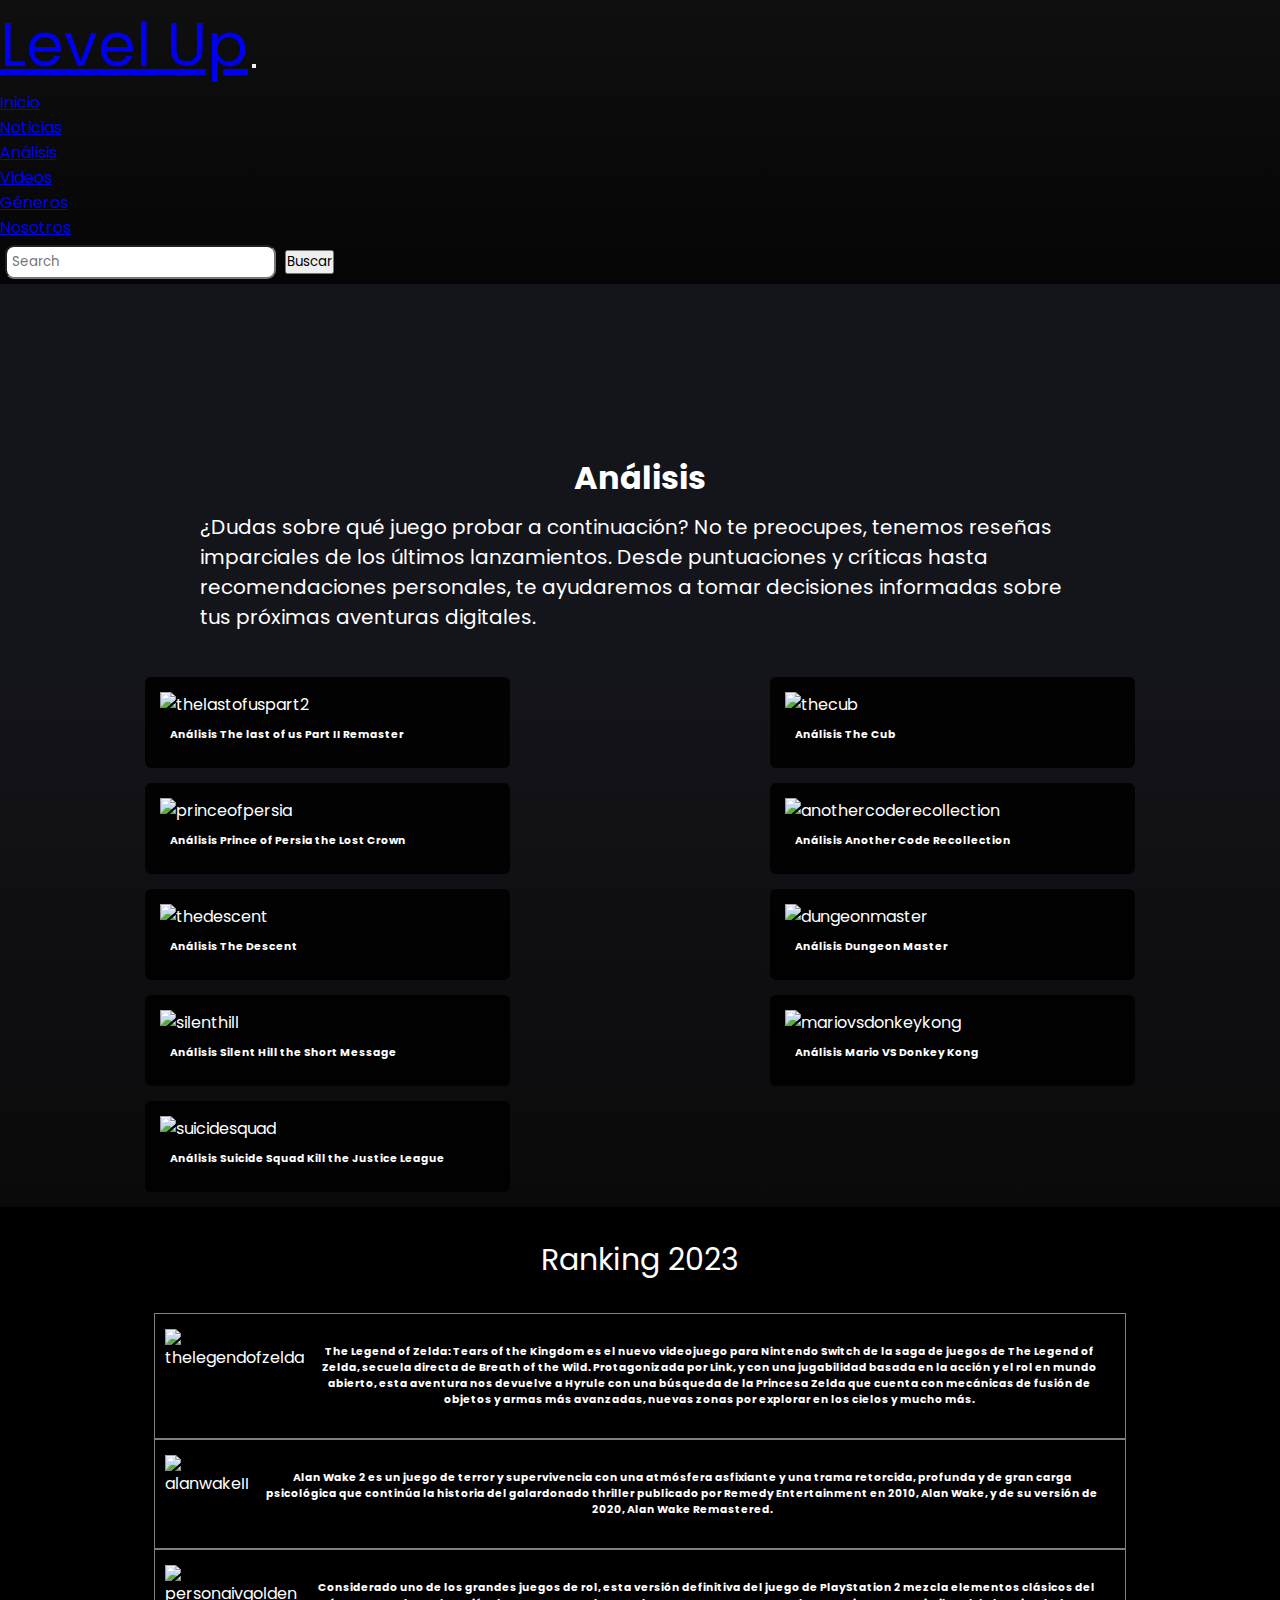
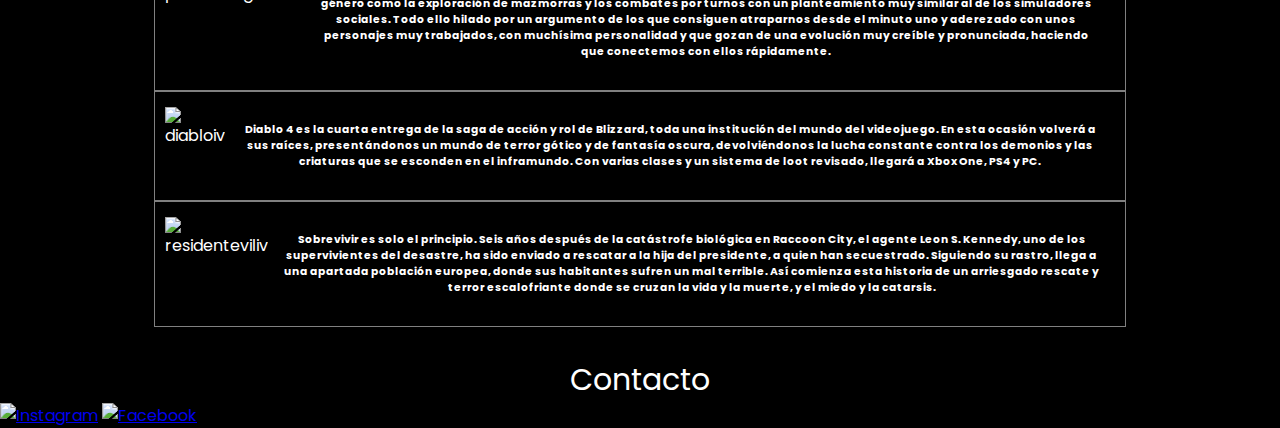
==== commit e876b3bc: "se agrega estilo a cajas en html noticias, se agregan extends, se corrige error en caja en index y s" ====
--- a/pages/analisis.html
+++ b/pages/analisis.html
@@ -4,10 +4,11 @@
 <head>
     <meta charset="UTF-8">
     <meta name="viewport" content="width=device-width, initial-scale=1.0">
+    <link rel="stylesheet" href="https://cdnjs.cloudflare.com/ajax/libs/animate.css/4.1.1/animate.min.css" />
     <link href="https://cdn.jsdelivr.net/npm/bootstrap@5.3.2/dist/css/bootstrap.min.css" rel="stylesheet"
         integrity="sha384-T3c6CoIi6uLrA9TneNEoa7RxnatzjcDSCmG1MXxSR1GAsXEV/Dwwykc2MPK8M2HN" crossorigin="anonymous">
     <link rel="stylesheet" href="../css/style.css">
-    <title>Noticias</title>
+    <title>Análisis de Videojuegos</title>
 </head>
 
 <body>
@@ -23,22 +24,22 @@
                 <div class="collapse navbar-collapse navbar-a-la-derecha" id="navbarSupportedContent">
                     <ul class="navbar-nav ">
                         <li class="nav-item">
-                            <a class="nav-link active text-light" aria-current="page" href="../index.html">Inicio</a>
-                        </li>
-                        <li class="nav-item">
-                            <a class="nav-link text-light" href="./noticias.html">Noticias</a>
-                        </li>
-                        <li class="nav-item">
-                            <a class="nav-link text-light" href="./analisis.html">Análisis</a>
-                        </li>
-                        <li class="nav-item">
-                            <a class="nav-link text-light" href="./videos.html">Videos</a>
-                        </li>
-                        <li class="nav-item">
-                            <a class="nav-link text-light" href="./generos.html">Géneros</a>
-                        </li>
-                        <li class="nav-item">
-                            <a class="nav-link text-light" href="./contacto.html">Nosotros</a>
+                            <a class="nav-link active text-light custom-hover" aria-current="page" href="../index.html">Inicio</a>
+                        </li>
+                        <li class="nav-item">
+                            <a class="nav-link text-light custom-hover" href="./noticias.html">Noticias</a>
+                        </li>
+                        <li class="nav-item">
+                            <a class="nav-link text-light custom-hover" href="./analisis.html">Análisis</a>
+                        </li>
+                        <li class="nav-item">
+                            <a class="nav-link text-light custom-hover" href="./videos.html">Videos</a>
+                        </li>
+                        <li class="nav-item">
+                            <a class="nav-link text-light custom-hover" href="./generos.html">Géneros</a>
+                        </li>
+                        <li class="nav-item">
+                            <a class="nav-link text-light custom-hover" href="./contacto.html">Nosotros</a>
                         </li>
                     </ul>
                     <form class="d-flex" role="search">
--- a/css/style.css
+++ b/css/style.css
@@ -5,11 +5,89 @@
   padding: 0;
   font-family: poppins; }
 
+.decoration, .terciarias a, .container-2 div a, .analisis-juegos a, .titulo-dos-noticias a, .container-4 div a, .container-5 div a {
+  text-decoration: none;
+  list-style: none;
+  color: white; }
+
+.align, .titulo, .titulo-dos, .secundarias-dos h1, .titulo-dos-noticias, .analisis-texto h1, .ranking article a, .videos-texto h1, .generos-texto h1 {
+  text-align: center;
+  color: white; }
+
+.columna, .contenedor, .ranking, .trailers article, .walkthrough div, .esports article {
+  display: flex;
+  flex-direction: column;
+  align-items: center; }
+
+.random, .noticiarandom-1, .noticiarandom-2, .noticiarandom-3, .noticiarandom-4, .noticiarandom-5, .noticiarandom-6, .noticiarandom-7, .noticiarandom-8, .random-1, .random-2, .random-3, .random-4, .random-5, .random-6, .random-7, .random-8 {
+  width: 350px;
+  height: 290px;
+  border-radius: 6px;
+  background-color: #14141bab; }
+
+.principalesuno, .noticia-1, .noticia-2, .noticia-3, .noticia-4, .noticia-5, .noticia-6 {
+  width: 345px;
+  border-radius: 6px;
+  background-color: #14141bab; }
+
+.principalesdos, .noticiasp-1, .noticiasp-2, .noticiasp-3, .noticiasp-4, .noticiasp-5, .noticiasp-6, .noticiasp-7, .noticiasp-8, .noticiasp-9, .noticiasp-10, .noticiasp-11, .noticiasp-12 {
+  width: 385px;
+  height: 355px;
+  border-radius: 6px;
+  background-color: rgba(0, 0, 0, 0.87); }
+
+.hardwaredos, .hardware-1, .hardware-2, .hardware-3, .hardware-4 {
+  width: 610px;
+  height: 450px; }
+
+@keyframes crecer {
+  0% {
+    transform: scale(1); }
+  50% {
+    transform: scale(1.3); }
+  100% {
+    transform: scale(1); } }
+
+@keyframes banda-elastica {
+  0% {
+    transform: scale(1); }
+  30% {
+    transform: scaleX(1.25) scaleY(0.75); }
+  40% {
+    transform: scaleX(0.75) scaleY(1.25); }
+  60% {
+    transform: scaleX(1.15) scaleY(0.85); }
+  100% {
+    transform: scale(1); } }
+
+@keyframes backin {
+  0% {
+    transform: translateX(2000px) scaleX(2.5) scaleY(0.5) rotate(60deg);
+    opacity: 0; }
+  80% {
+    transform: translateX(-20px) scaleX(0.9) scaleY(1.1) rotate(-20deg);
+    opacity: 1; }
+  100% {
+    transform: translateX(0);
+    opacity: 1; } }
+
 .medida-titulo {
   font-size: 60px; }
+  .medida-titulo h1 {
+    font-size: 60px;
+    padding: 5px; }
 
 .navbar-a-la-derecha {
   justify-content: flex-end; }
+
+.fixed-top {
+  background-image: linear-gradient(#0f0f0f, #050505); }
+
+.custom-hover {
+  display: inline-block;
+  transition: transform 0.3s ease; }
+  .custom-hover:hover {
+    transform: scale(1.1); }
 
 /*!-----@media---index-----*/
 @media (max-width: 1275px) {
@@ -30,7 +108,9 @@
   .w-60 {
     width: 500px; }
   .medida-titulo {
-    font-size: 30px; } }
+    font-size: 30px; }
+    .medida-titulo h1 {
+      font-size: 30px; } }
 
 @media (max-width: 520px) {
   .w-60 {
@@ -41,25 +121,28 @@
 
 /*!-----------main-carousel----------*/
 .color-fondo-uno {
-  background-color: #14141b; }
+  background-image: linear-gradient(#1f1e1e, #14141b, #050505); }
 
 .posicion {
   padding: 120px 0 10px 0; }
 
 /*!----------html-index-noticias----------*/
 .titulo {
-  color: white;
   padding: 30px;
-  background-color: black;
-  text-align: center; }
+  background-color: black; }
   .titulo a {
     text-decoration: none;
     list-style: none;
     color: white;
-    font-size: 30px; }
+    font-size: 30px;
+    display: inline-block;
+    transition: transform 0.3s ease; }
+    .titulo a:hover {
+      color: #e90f0fab;
+      transform: scale(1.1); }
 
 .secundarias {
-  background-color: black;
+  background-image: linear-gradient(black, #0e0e0f);
   display: flex;
   padding: 30px;
   justify-content: space-between; }
@@ -79,45 +162,32 @@
   gap: 20px;
   grid-template-areas: "noticia-1 noticia-2 noticia-5 noticia-7"  "noticia-3 noticia-4 noticia-6 noticia-7";
-  align-items: baseline; }
-  .container-1 div h6 {
-    padding-top: 15px; }
+  align-items: baseline;
+  justify-items: center; }
+  .container-1 div a {
+    text-align: center; }
+    .container-1 div a:hover {
+      color: #ffffff79; }
+    .container-1 div a h6 {
+      padding-top: 15px; }
 
 .noticia-1 {
-  grid-area: noticia-1;
-  width: 345px;
-  border-radius: 6px;
-  background-color: #14141bab; }
+  grid-area: noticia-1; }
 
 .noticia-2 {
-  grid-area: noticia-2;
-  width: 345px;
-  border-radius: 6px;
-  background-color: #14141bab; }
+  grid-area: noticia-2; }
 
 .noticia-3 {
-  grid-area: noticia-3;
-  width: 345px;
-  border-radius: 6px;
-  background-color: #14141bab; }
+  grid-area: noticia-3; }
 
 .noticia-4 {
-  grid-area: noticia-4;
-  width: 345px;
-  border-radius: 6px;
-  background-color: #14141bab; }
+  grid-area: noticia-4; }
 
 .noticia-5 {
-  grid-area: noticia-5;
-  width: 345px;
-  border-radius: 6px;
-  background-color: #14141bab; }
+  grid-area: noticia-5; }
 
 .noticia-6 {
-  grid-area: noticia-6;
-  width: 345px;
-  border-radius: 6px;
-  background-color: #14141bab; }
+  grid-area: noticia-6; }
 
 .noticia-7 {
   display: flex;
@@ -140,17 +210,20 @@
 /*!-------index-videos------*/
 .titulo-dos {
   background-color: #14141b;
-  padding: 30px;
-  text-align: center;
-  color: white; }
+  padding: 30px; }
   .titulo-dos a {
     text-decoration: none;
     list-style: none;
     color: white;
-    font-size: 30px; }
+    font-size: 30px;
+    display: inline-block;
+    transition: transform 0.3s ease; }
+    .titulo-dos a:hover {
+      color: #e90f0fab;
+      transform: scale(1.1); }
 
 .videos {
-  background-color: #14141b;
+  background-image: linear-gradient(#14141b, #0a0a0a);
   display: flex;
   justify-content: space-evenly;
   padding: 0 15px 30px 15px; }
@@ -163,269 +236,265 @@
       list-style: none;
       color: white;
       justify-content: center; }
+      .videos article a:hover {
+        color: #ffffff79; }
 
 /*!-------index-n-random------*/
 .terciarias {
-  background-color: black; }
-  .terciarias a {
-    text-decoration: none;
-    list-style: none;
-    color: white; }
+  background-image: linear-gradient(black, #0e0e0f); }
 
 .container-2 {
   display: grid;
   grid-template-columns: 1fr 1fr 1fr 1fr;
   grid-template-rows: 1fr 1fr;
+  gap: 20px;
   grid-template-areas: "noticiarandom-1 noticiarandom-2 noticiarandom-3 noticiarandom-7"  "noticiarandom-4 noticiarandom-5 noticiarandom-6 noticiarandom-8";
   grid-auto-flow: row;
   justify-items: center;
+  align-items: center;
   padding: 10px 100px 30px 100px; }
+  .container-2 div a:hover {
+    color: #ffffff93; }
+  .container-2 div a img {
+    padding: 10px;
+    width: 350px; }
+  .container-2 div a h6 {
+    padding: 5px; }
 
 .noticiarandom-1 {
-  grid-area: noticiarandom-1;
-  width: 355px; }
+  grid-area: noticiarandom-1; }
 
 .noticiarandom-2 {
-  grid-area: noticiarandom-2;
-  width: 355px; }
+  grid-area: noticiarandom-2; }
 
 .noticiarandom-3 {
-  grid-area: noticiarandom-3;
-  width: 355px; }
+  grid-area: noticiarandom-3; }
 
 .noticiarandom-4 {
-  grid-area: noticiarandom-4;
-  width: 355px; }
+  grid-area: noticiarandom-4; }
 
 .noticiarandom-5 {
-  grid-area: noticiarandom-5;
-  width: 355px; }
+  grid-area: noticiarandom-5; }
 
 .noticiarandom-6 {
-  grid-area: noticiarandom-6;
-  width: 355px; }
+  grid-area: noticiarandom-6; }
 
 .noticiarandom-7 {
-  grid-area: noticiarandom-7;
-  width: 355px; }
+  grid-area: noticiarandom-7; }
 
 .noticiarandom-8 {
-  grid-area: noticiarandom-8;
-  width: 355px; }
+  grid-area: noticiarandom-8; }
 
 /*!-------index-análisis------*/
-.titulo-dos {
-  background-color: #14141b;
-  padding: 30px;
-  text-align: center;
-  color: white; }
-  .titulo-dos a {
-    text-decoration: none;
-    list-style: none;
-    color: white; }
-
 .analisis-juegos {
-  background-color: #14141b; }
+  background-image: linear-gradient(#14141b, #0a0a0a); }
   .analisis-juegos div {
     padding: 15px; }
-  .analisis-juegos a {
-    text-decoration: none;
-    list-style: none;
-    color: white; }
 
 .container-3 {
   display: grid;
   grid-template-columns: 1fr 1fr 1fr;
   grid-template-rows: 1fr 1fr 1fr;
-  gap: 0px 0px;
+  gap: 15px 0px;
   grid-auto-flow: row;
   grid-template-areas: "analisis-1 analisis-3 analisis-5"  "analisis-2 analisis-4 analisis-6"  "analisis-7 analisis-8 analisis-9";
   justify-items: center; }
+  .container-3 div a:hover {
+    color: #ffffff79; }
   .container-3 div a h6 {
-    padding: 15px; }
+    padding: 10px; }
 
 .analisis-1 {
   grid-area: analisis-1;
-  width: 335px; }
+  width: 335px;
+  border-radius: 6px;
+  background-color: rgba(0, 0, 0, 0.87); }
 
 .analisis-2 {
   grid-area: analisis-2;
-  width: 335px; }
+  width: 335px;
+  border-radius: 6px;
+  background-color: rgba(0, 0, 0, 0.87); }
 
 .analisis-3 {
   grid-area: analisis-3;
-  width: 335px; }
+  width: 335px;
+  border-radius: 6px;
+  background-color: rgba(0, 0, 0, 0.87); }
 
 .analisis-4 {
   grid-area: analisis-4;
-  width: 335px; }
+  width: 335px;
+  border-radius: 6px;
+  background-color: rgba(0, 0, 0, 0.87); }
 
 .analisis-5 {
   grid-area: analisis-5;
-  width: 335px; }
+  width: 335px;
+  border-radius: 6px;
+  background-color: rgba(0, 0, 0, 0.87); }
 
 .analisis-6 {
   grid-area: analisis-6;
-  width: 335px; }
+  width: 335px;
+  border-radius: 6px;
+  background-color: rgba(0, 0, 0, 0.87); }
 
 .analisis-7 {
   grid-area: analisis-7;
-  width: 335px; }
+  width: 335px;
+  border-radius: 6px;
+  background-color: rgba(0, 0, 0, 0.87); }
 
 .analisis-8 {
   grid-area: analisis-8;
-  width: 335px; }
+  width: 335px;
+  border-radius: 6px;
+  background-color: rgba(0, 0, 0, 0.87); }
 
 .analisis-9 {
   grid-area: analisis-9;
-  width: 335px; }
+  width: 335px;
+  border-radius: 6px;
+  background-color: rgba(0, 0, 0, 0.87); }
 
 /*!-------noticias-principales------*/
 .secundarias-dos {
-  background-color: #14141b;
+  background-image: linear-gradient(#1f1e1e, #14141b, #050505);
   padding: 160px 200px 10px 200px; }
   .secundarias-dos h1 {
-    color: white;
-    text-align: center;
     padding: 10px; }
   .secundarias-dos p {
     color: white;
     font-size: 20px; }
 
 .titulo-dos-noticias {
-  background-color: #14141b;
-  padding: 30px;
-  text-align: center;
-  color: white; }
+  background-image: linear-gradient(#050505, #14141b, #1f1e1e);
+  padding: 30px; }
   .titulo-dos-noticias a {
-    text-decoration: none;
-    list-style: none;
-    color: white;
-    font-size: 30px; }
+    font-size: 30px;
+    display: inline-block;
+    transition: transform 0.3s ease; }
+    .titulo-dos-noticias a:hover {
+      color: #e90f0fab;
+      transform: scale(1.1); }
 
 .container-4 {
   display: grid;
   grid-template-columns: 1fr 1fr 1fr;
   grid-template-rows: 1fr 1fr 1fr 1fr;
+  gap: 20px;
   grid-template-areas: "noticiasp-1 noticiasp-2 noticiasp-9"  "noticiasp-3 noticiasp-4 noticiasp-10"  "noticiasp-5 noticiasp-6 noticiasp-11"  "noticiasp-7 noticiasp-8 noticiasp-12";
-  justify-items: center;
-  padding: 30px 250px 0 250px;
-  background-color: #14141b; }
+  align-items: center;
+  padding: 30px 250px 30px 250px;
+  background-image: linear-gradient(#1f1e1e, #14141b, #050505); }
   .container-4 div a {
-    text-decoration: none;
-    list-style: none;
-    color: white; }
+    text-align: center; }
+    .container-4 div a:hover {
+      color: #ffffff79; }
+    .container-4 div a img {
+      width: 385px;
+      padding: 10px; }
     .container-4 div a h6 {
-      padding: 15px; }
+      padding: 10px; }
 
 .noticiasp-1 {
-  grid-area: noticiasp-1;
-  width: 410px; }
+  grid-area: noticiasp-1; }
 
 .noticiasp-2 {
-  grid-area: noticiasp-2;
-  width: 410px; }
+  grid-area: noticiasp-2; }
 
 .noticiasp-3 {
-  grid-area: noticiasp-3;
-  width: 410px; }
+  grid-area: noticiasp-3; }
 
 .noticiasp-4 {
-  grid-area: noticiasp-4;
-  width: 410px; }
+  grid-area: noticiasp-4; }
 
 .noticiasp-5 {
-  grid-area: noticiasp-5;
-  width: 410px; }
+  grid-area: noticiasp-5; }
 
 .noticiasp-6 {
-  grid-area: noticiasp-6;
-  width: 410px; }
+  grid-area: noticiasp-6; }
 
 .noticiasp-7 {
-  grid-area: noticiasp-7;
-  width: 410px; }
+  grid-area: noticiasp-7; }
 
 .noticiasp-8 {
-  grid-area: noticiasp-8;
-  width: 410px; }
+  grid-area: noticiasp-8; }
 
 .noticiasp-9 {
-  grid-area: noticiasp-9;
-  width: 410px; }
+  grid-area: noticiasp-9; }
 
 .noticiasp-10 {
-  grid-area: noticiasp-10;
-  width: 410px; }
+  grid-area: noticiasp-10; }
 
 .noticiasp-11 {
-  grid-area: noticiasp-11;
-  width: 410px; }
+  grid-area: noticiasp-11; }
 
 .noticiasp-12 {
-  grid-area: noticiasp-12;
-  width: 410px; }
+  grid-area: noticiasp-12; }
 
 /*!-------noticias-random------*/
+.color-random {
+  background-image: linear-gradient(#050505, #14141b, #1f1e1e); }
+
 .terciarias-dos {
-  background-color: black; }
+  background-image: linear-gradient(#1f1e1e, #14141b, #050505); }
 
 .container-5 {
   display: grid;
   grid-template-columns: 1fr 1fr;
   grid-template-rows: 1fr 1fr 1fr 1fr;
+  gap: 20px;
   grid-template-areas: "random-1 random-2"  "random-3 random-4"  "random-5 random-6"  "random-7 random-8";
   justify-items: center;
-  padding: 0 350px 0 350px; }
-  .container-5 div a {
-    text-decoration: none;
-    list-style: none;
-    color: white; }
-    .container-5 div a h6 {
-      padding: 15px; }
+  padding: 0 350px 30px 350px; }
+  .container-5 div a:hover {
+    color: #ffffff79; }
+  .container-5 div a img {
+    padding: 10px;
+    width: 350px; }
+  .container-5 div a h6 {
+    padding: 5px;
+    text-align: center; }
 
 .random-1 {
-  grid-area: random-1;
-  width: 355px; }
+  grid-area: random-1; }
 
 .random-2 {
-  grid-area: random-2;
-  width: 355px; }
+  grid-area: random-2; }
 
 .random-3 {
-  grid-area: random-3;
-  width: 355px; }
+  grid-area: random-3; }
 
 .random-4 {
-  grid-area: random-4;
-  width: 355px; }
+  grid-area: random-4; }
 
 .random-5 {
-  grid-area: random-5;
-  width: 355px; }
+  grid-area: random-5; }
 
 .random-6 {
-  grid-area: random-6;
-  width: 355px; }
+  grid-area: random-6; }
 
 .random-7 {
-  grid-area: random-7;
-  width: 355px; }
+  grid-area: random-7; }
 
 .random-8 {
-  grid-area: random-8;
-  width: 355px; }
+  grid-area: random-8; }
 
 /*!-------noticias-hardware------*/
+.color-random__dos {
+  background-image: linear-gradient(#050505, #14141b, #1f1e1e); }
+
 .container-6 {
   background-color: #14141b;
   display: grid;
@@ -435,33 +504,28 @@
  "hardware-2 hardware-4"  "hardware-5 hardware-5";
   justify-items: center;
-  padding: 30px 250px 30px 250px; }
+  padding: 30px 250px 30px 250px;
+  background-image: linear-gradient(#1f1e1e, #14141b, #050505); }
   .container-6 div a {
     text-decoration: none;
     list-style: none;
     color: white; }
+    .container-6 div a:hover {
+      color: #ffffff79; }
     .container-6 div a h6 {
       padding: 15px; }
 
 .hardware-1 {
-  grid-area: hardware-1;
-  width: 610px;
-  height: 450px; }
+  grid-area: hardware-1; }
 
 .hardware-2 {
-  grid-area: hardware-2;
-  width: 610px;
-  height: 450px; }
+  grid-area: hardware-2; }
 
 .hardware-3 {
-  grid-area: hardware-3;
-  width: 610px;
-  height: 450px; }
+  grid-area: hardware-3; }
 
 .hardware-4 {
-  grid-area: hardware-4;
-  width: 610px;
-  height: 450px; }
+  grid-area: hardware-4; }
 
 .hardware-5 {
   grid-area: hardware-5;
@@ -473,13 +537,6 @@
 /*!----noticia-thelastofus----*/
 .color-fondo {
   background-color: #14141b; }
-
-.contenedor {
-  display: flex;
-  flex-direction: column;
-  align-items: center; }
-  .contenedor div p {
-    padding: 0 70px 0 70px; }
 
 .noticiathelastofus {
   background-color: white;
@@ -498,6 +555,8 @@
   background-color: white;
   width: 1200px;
   padding: 0 100px 20px 100px; }
+  .noticiathelastofus-dos p {
+    text-align: justify; }
   .noticiathelastofus-dos img {
     width: 1000px; }
 
@@ -505,6 +564,8 @@
   background-color: white;
   width: 1200px;
   padding: 0 100px 80px 100px; }
+  .noticiathelastofus-tres p {
+    text-align: justify; }
   .noticiathelastofus-tres h2 {
     padding: 10px;
     text-align: center; }
@@ -514,8 +575,6 @@
   background-color: #14141b;
   padding: 160px 200px 30px 200px; }
   .analisis-texto h1 {
-    color: white;
-    text-align: center;
     padding: 10px; }
   .analisis-texto p {
     color: white;
@@ -524,9 +583,6 @@
 /*!-------análisis-ranking------*/
 .ranking {
   background-color: black;
-  display: flex;
-  flex-direction: column;
-  align-items: center;
   border: 3px grey; }
   .ranking article {
     border: 1px solid grey;
@@ -535,9 +591,7 @@
     .ranking article a {
       text-decoration: none;
       list-style: none;
-      color: white;
-      display: flex;
-      align-items: center; }
+      display: flex; }
       .ranking article a h6 {
         padding: 15px; }
 
@@ -546,8 +600,6 @@
   background-color: #14141b;
   padding: 160px 200px 30px 200px; }
   .videos-texto h1 {
-    color: white;
-    text-align: center;
     padding: 10px; }
   .videos-texto p {
     color: white;
@@ -558,85 +610,69 @@
   background-color: #14141b;
   display: flex;
   align-items: center;
-  flex-direction: column;
+  flex-wrap: wrap;
+  justify-content: space-evenly;
   padding: 30px 250px 50px 250px; }
-  .trailers a {
-    text-decoration: none;
-    list-style: none;
-    color: white; }
   .trailers article {
     border: 1px solid rgba(128, 128, 128, 0.356);
     border-radius: 9px;
-    align-items: center;
     padding: 30px;
     width: 620px;
-    background-color: rgba(0, 0, 0, 0.295); }
+    background-color: rgba(0, 0, 0, 0.295);
+    justify-content: space-around; }
+    .trailers article a {
+      text-decoration: none;
+      list-style: none;
+      color: white; }
+      .trailers article a:hover {
+        color: #ffffff79; }
 
 .walkthrough {
   background-color: black;
-  padding: 30px 250px 50px 250px; }
-  .walkthrough a {
-    text-decoration: none;
-    list-style: none;
-    color: white; }
+  padding: 30px 250px 50px 250px;
+  display: flex;
+  align-items: center;
+  flex-wrap: wrap;
+  justify-content: space-evenly; }
   .walkthrough div {
     border: 1px solid rgba(128, 128, 128, 0.527);
     border-radius: 6px;
-    align-items: center;
     padding: 30px;
     width: 620px;
-    background-color: #14141bbd; }
-
-.container-7 {
-  display: grid;
-  justify-items: center;
-  grid-template-columns: 1fr 1fr;
-  grid-template-rows: 1fr 1fr;
-  grid-auto-columns: 1fr;
-  gap: 30px 0px;
-  grid-auto-flow: row;
-  grid-template-areas: "walk-1 walk-2"- "walk-3 walk-4"; }
-
-.walk-1 {
-  grid-area: walk-1; }
-
-.walk-2 {
-  grid-area: walk-2; }
-
-.walk-3 {
-  grid-area: walk-3; }
-
-.walk-4 {
-  grid-area: walk-4; }
+    background-color: #14141bbd;
+    justify-content: space-around; }
+    .walkthrough div a {
+      text-decoration: none;
+      list-style: none;
+      color: white; }
+      .walkthrough div a:hover {
+        color: #ffffff79; }
 
 /*!-------videos-esports------*/
 .esports {
   background-color: #14141b;
   display: flex;
   justify-content: space-evenly;
-  padding: 30px 250px 50px 250px; }
-  .esports a {
-    text-decoration: none;
-    list-style: none;
-    color: white; }
+  padding: 30px 250px 50px 250px;
+  flex-wrap: wrap; }
   .esports article {
     border: 1px solid rgba(128, 128, 128, 0.486);
     border-radius: 6px;
-    display: flex;
     justify-content: space-around;
-    flex-direction: column;
-    align-items: center;
     padding: 15px;
     background-color: rgba(0, 0, 0, 0.295); }
+    .esports article a {
+      text-decoration: none;
+      list-style: none;
+      color: white; }
+      .esports article a:hover {
+        color: #ffffff79; }
 
 /*!-------html-géneros------*/
 .generos-texto {
   background-color: #14141b;
   padding: 160px 200px 30px 200px; }
   .generos-texto h1 {
-    color: white;
-    text-align: center;
     padding: 10px; }
   .generos-texto p {
     color: white;
@@ -806,17 +842,24 @@
     background-color: #14141b;
     padding: 15px;
     text-align: center;
-    color: white; }
+    color: white;
+    animation-name: crecer;
+    animation-duration: 3s;
+    animation-iteration-count: infinite; }
   .nosotros-somos p {
     color: white;
-    font-size: 20px; }
+    font-size: 20px;
+    text-align: justify; }
 
 .nosotros-somos-dos {
   background-color: #14141b;
-  padding: 50px 200px 30px 200px; }
+  padding: 20px 200px 30px 200px; }
   .nosotros-somos-dos p {
     color: white;
-    font-size: 20px; }
+    font-size: 20px;
+    text-align: justify; }
+  .nosotros-somos-dos h3 {
+    color: white; }
 
 /*!------puntuación-----*/
 .puntua {
@@ -824,6 +867,19 @@
   padding: 30px 200px 30px 200px; }
   .puntua div {
     color: white; }
+    .puntua div p {
+      font-size: 20px;
+      text-align: justify; }
+    .puntua div h3 {
+      color: white; }
+
+input {
+  border-radius: 9px;
+  padding: 5px;
+  margin: 5px; }
+  input:focus {
+    color: #e90f0fab;
+    transform: scale(1.05); }
 
 /*!-----@media---index-----*/
 @media (max-width: 1625px) {
@@ -855,7 +911,7 @@
     display: grid;
     grid-template-columns: 1fr 1fr;
     grid-template-rows: 1fr 1fr 1fr 1fr;
-    gap: 0px 0px;
+    gap: 15px 0px;
     grid-auto-flow: row;
     grid-template-areas: "analisis-1 analisis-3"  "analisis-5 analisis-4"@@ -920,16 +976,21 @@
 @media (max-width: 520px) {
   .secundarias div {
     padding: 0; }
-  .container-1 div {
-    width: 300px; }
-    .container-1 div a {
-      display: flex;
-      flex-direction: column;
-      align-items: center; }
-      .container-1 div a img {
-        width: 280px; }
-      .container-1 div a h6 {
-        padding: 5px; }
+  .container-1 {
+    display: flex;
+    flex-direction: column;
+    align-items: center; }
+    .container-1 div {
+      width: 300px; }
+      .container-1 div a {
+        display: flex;
+        flex-direction: column;
+        align-items: center; }
+        .container-1 div a img {
+          padding-top: 10px;
+          width: 280px; }
+        .container-1 div a h6 {
+          padding: 5px; }
   .noticia-7 a h6 {
     font-size: 15px; }
   .container-2 div {
@@ -1065,14 +1126,16 @@
     .contenedor div img {
       width: 500px; }
     .contenedor div p {
-      padding: 0; } }
-
-@media (max-width: 600px) {
+      padding: 15px 10px 15px 10px; } }
+
+@media (max-width: 620px) {
   .contenedor div {
     width: 400px; }
     .contenedor div img {
       width: 350px;
       padding: 0 0 20px 0; }
+    .contenedor div p {
+      padding: 0; }
   .noticiathelastofus h1 {
     font-size: 19px;
     font-weight: 600; }
@@ -1083,7 +1146,7 @@
   .noticiathelastofus h1 {
     padding-top: 90px; }
   .contenedor div p {
-    padding-top: 20px; } }
+    padding: 20px 5px 0 5px; } }
 
 @media (max-width: 420px) {
   .contenedor div {
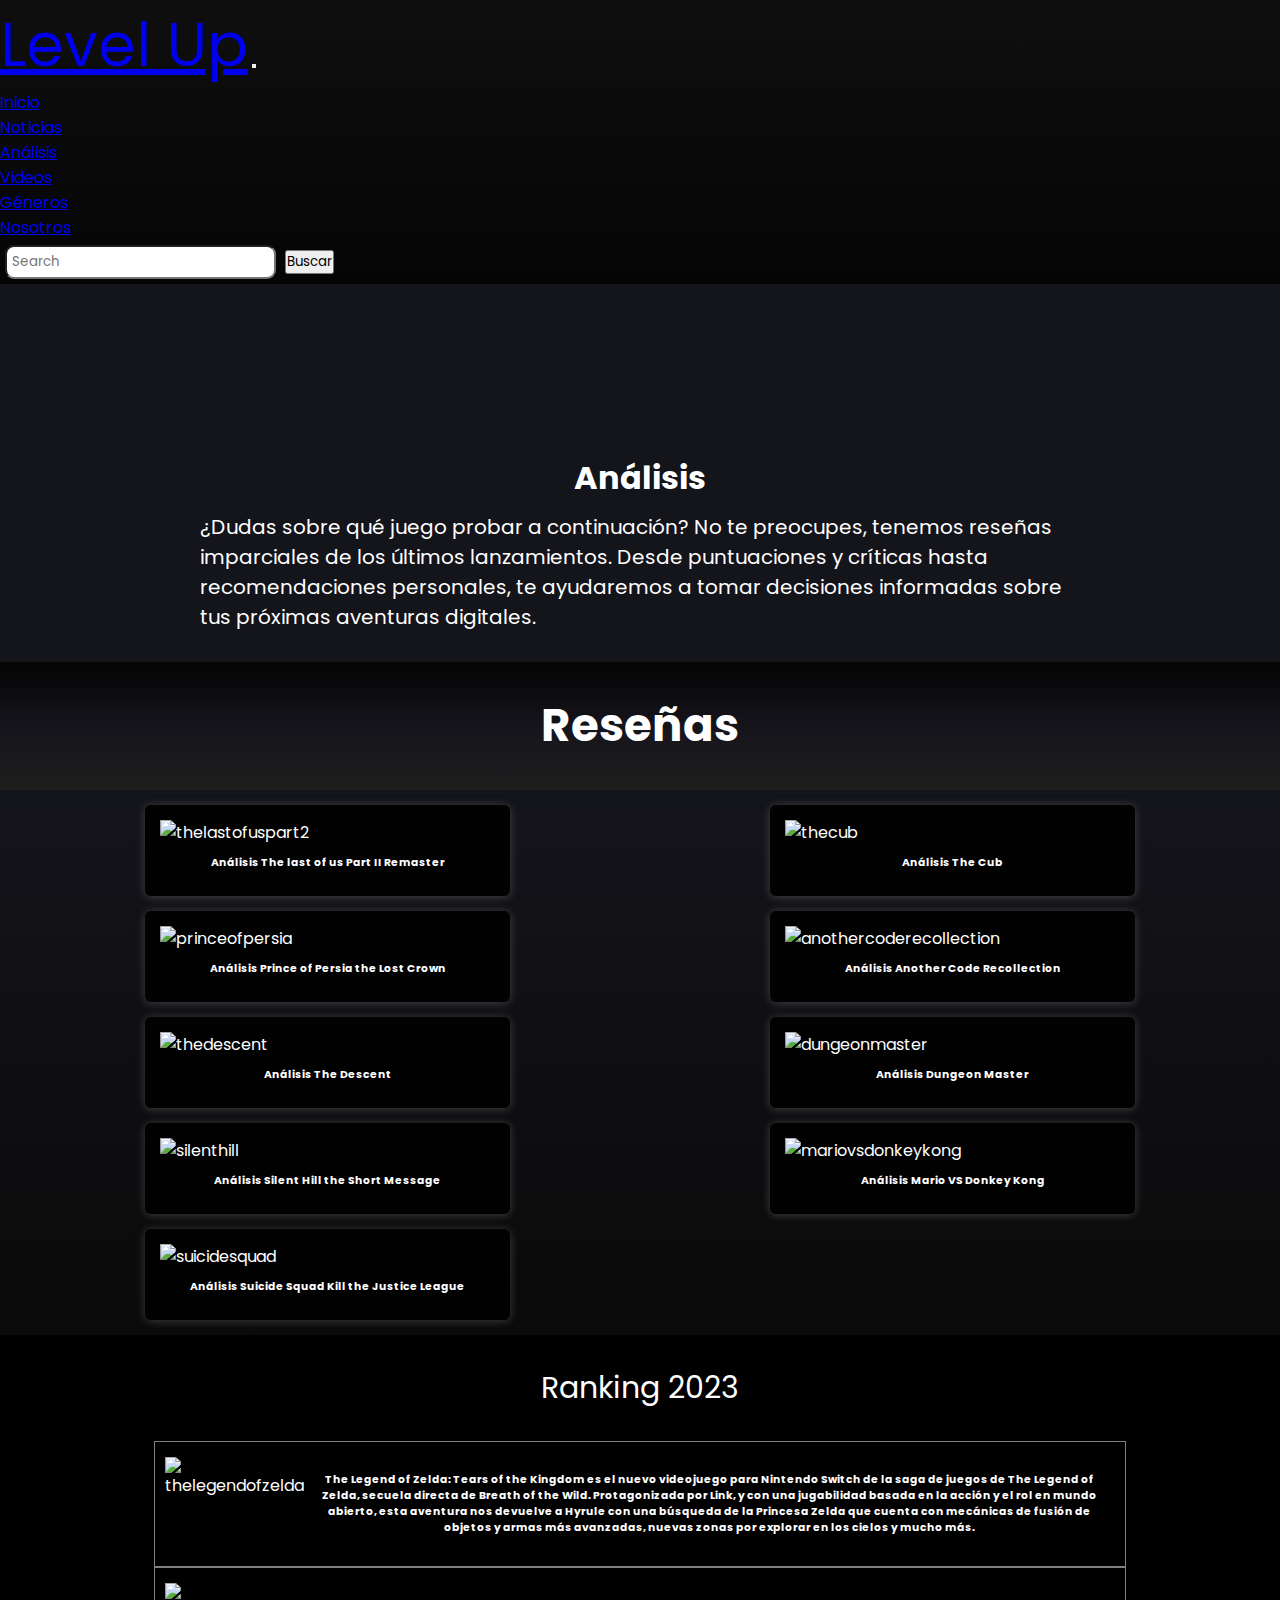
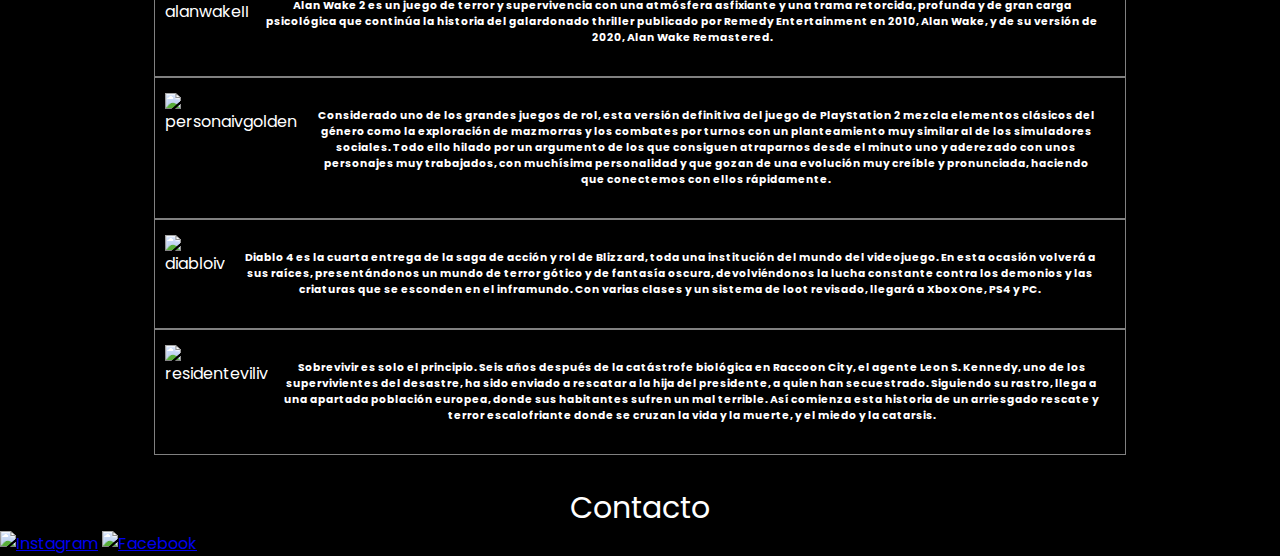
==== commit fb60e9a2: "se hace responsive el html análisis" ====
--- a/pages/analisis.html
+++ b/pages/analisis.html
@@ -59,7 +59,11 @@
         </section>
 
         <!--análisis-->
-
+        <section class="analisis-texto__responsive">
+            <a href="./analisis.html">
+                <h2>Reseñas</h2>
+            </a>
+        </section>
         <section class="analisis-juegos">
             <div class="container-3">
                 <div class="analisis-1">
--- a/css/style.css
+++ b/css/style.css
@@ -5,12 +5,12 @@
   padding: 0;
   font-family: poppins; }
 
-.decoration, .terciarias a, .container-2 div a, .analisis-juegos a, .titulo-dos-noticias a, .container-4 div a, .container-5 div a {
+.decoration, .titulo-dos a, .terciarias a, .container-2 div a, .analisis-juegos a, .titulo-dos-noticias a, .container-4 div a, .container-5 div a, .container-6 div a, .analisis-texto__responsive a {
   text-decoration: none;
   list-style: none;
   color: white; }
 
-.align, .titulo, .titulo-dos, .secundarias-dos h1, .titulo-dos-noticias, .analisis-texto h1, .ranking article a, .videos-texto h1, .generos-texto h1 {
+.align, .titulo, .titulo-dos, .secundarias-dos h1, .titulo-dos-noticias, .analisis-texto h1, .analisis-texto__responsive, .ranking article a, .videos-texto h1, .generos-texto h1 {
   text-align: center;
   color: white; }
 
@@ -19,26 +19,39 @@
   flex-direction: column;
   align-items: center; }
 
-.random, .noticiarandom-1, .noticiarandom-2, .noticiarandom-3, .noticiarandom-4, .noticiarandom-5, .noticiarandom-6, .noticiarandom-7, .noticiarandom-8, .random-1, .random-2, .random-3, .random-4, .random-5, .random-6, .random-7, .random-8 {
+.random, .container-2 div, .container-5 div {
   width: 350px;
   height: 290px;
   border-radius: 6px;
-  background-color: #14141bab; }
+  background-color: #000000e5; }
 
 .principalesuno, .noticia-1, .noticia-2, .noticia-3, .noticia-4, .noticia-5, .noticia-6 {
   width: 345px;
   border-radius: 6px;
   background-color: #14141bab; }
 
-.principalesdos, .noticiasp-1, .noticiasp-2, .noticiasp-3, .noticiasp-4, .noticiasp-5, .noticiasp-6, .noticiasp-7, .noticiasp-8, .noticiasp-9, .noticiasp-10, .noticiasp-11, .noticiasp-12 {
+.principalesdos, .container-4 div {
   width: 385px;
   height: 355px;
   border-radius: 6px;
   background-color: rgba(0, 0, 0, 0.87); }
 
+.analisisuno, .container-3 div {
+  width: 335px;
+  border-radius: 6px;
+  background-color: rgba(0, 0, 0, 0.87);
+  box-shadow: 0px 1px 10px rgba(201, 201, 201, 0.267); }
+
 .hardwaredos, .hardware-1, .hardware-2, .hardware-3, .hardware-4 {
   width: 610px;
-  height: 450px; }
+  height: 420px;
+  border-radius: 6px;
+  background-color: #000000e5;
+  box-shadow: 0px 1px 10px rgba(255, 3, 3, 0.521);
+  padding: 5px; }
+
+.luz, .noticia-1, .noticia-2, .noticia-3, .noticia-4, .noticia-5, .noticia-6, .videos article, .container-2 div, .container-4 div, .container-5 div {
+  box-shadow: 0px 1px 10px rgba(201, 201, 201, 0.267); }
 
 @keyframes crecer {
   0% {
@@ -212,9 +225,6 @@
   background-color: #14141b;
   padding: 30px; }
   .titulo-dos a {
-    text-decoration: none;
-    list-style: none;
-    color: white;
     font-size: 30px;
     display: inline-block;
     transition: transform 0.3s ease; }
@@ -254,13 +264,15 @@
   justify-items: center;
   align-items: center;
   padding: 10px 100px 30px 100px; }
-  .container-2 div a:hover {
-    color: #ffffff93; }
-  .container-2 div a img {
-    padding: 10px;
-    width: 350px; }
-  .container-2 div a h6 {
-    padding: 5px; }
+  .container-2 div a {
+    text-align: center; }
+    .container-2 div a:hover {
+      color: #ffffff93; }
+    .container-2 div a img {
+      padding: 10px;
+      width: 350px; }
+    .container-2 div a h6 {
+      padding: 5px; }
 
 .noticiarandom-1 {
   grid-area: noticiarandom-1; }
@@ -302,64 +314,39 @@
  "analisis-2 analisis-4 analisis-6"  "analisis-7 analisis-8 analisis-9";
   justify-items: center; }
-  .container-3 div a:hover {
-    color: #ffffff79; }
-  .container-3 div a h6 {
-    padding: 10px; }
+  .container-3 div a {
+    text-align: center; }
+    .container-3 div a:hover {
+      color: #ffffff79; }
+    .container-3 div a h6 {
+      padding: 10px; }
 
 .analisis-1 {
-  grid-area: analisis-1;
-  width: 335px;
-  border-radius: 6px;
-  background-color: rgba(0, 0, 0, 0.87); }
+  grid-area: analisis-1; }
 
 .analisis-2 {
-  grid-area: analisis-2;
-  width: 335px;
-  border-radius: 6px;
-  background-color: rgba(0, 0, 0, 0.87); }
+  grid-area: analisis-2; }
 
 .analisis-3 {
-  grid-area: analisis-3;
-  width: 335px;
-  border-radius: 6px;
-  background-color: rgba(0, 0, 0, 0.87); }
+  grid-area: analisis-3; }
 
 .analisis-4 {
-  grid-area: analisis-4;
-  width: 335px;
-  border-radius: 6px;
-  background-color: rgba(0, 0, 0, 0.87); }
+  grid-area: analisis-4; }
 
 .analisis-5 {
-  grid-area: analisis-5;
-  width: 335px;
-  border-radius: 6px;
-  background-color: rgba(0, 0, 0, 0.87); }
+  grid-area: analisis-5; }
 
 .analisis-6 {
-  grid-area: analisis-6;
-  width: 335px;
-  border-radius: 6px;
-  background-color: rgba(0, 0, 0, 0.87); }
+  grid-area: analisis-6; }
 
 .analisis-7 {
-  grid-area: analisis-7;
-  width: 335px;
-  border-radius: 6px;
-  background-color: rgba(0, 0, 0, 0.87); }
+  grid-area: analisis-7; }
 
 .analisis-8 {
-  grid-area: analisis-8;
-  width: 335px;
-  border-radius: 6px;
-  background-color: rgba(0, 0, 0, 0.87); }
+  grid-area: analisis-8; }
 
 .analisis-9 {
-  grid-area: analisis-9;
-  width: 335px;
-  border-radius: 6px;
-  background-color: rgba(0, 0, 0, 0.87); }
+  grid-area: analisis-9; }
 
 /*!-------noticias-principales------*/
 .secundarias-dos {
@@ -500,20 +487,17 @@
   display: grid;
   grid-template-columns: 1fr 1fr;
   grid-template-rows: 1fr 1fr 1fr;
+  gap: 20px;
   grid-template-areas: "hardware-1 hardware-3"  "hardware-2 hardware-4"  "hardware-5 hardware-5";
   justify-items: center;
   padding: 30px 250px 30px 250px;
   background-image: linear-gradient(#1f1e1e, #14141b, #050505); }
-  .container-6 div a {
-    text-decoration: none;
-    list-style: none;
-    color: white; }
-    .container-6 div a:hover {
-      color: #ffffff79; }
-    .container-6 div a h6 {
-      padding: 15px; }
+  .container-6 div a:hover {
+    color: #ffffff79; }
+  .container-6 div a h6 {
+    padding: 15px; }
 
 .hardware-1 {
   grid-area: hardware-1; }
@@ -580,10 +564,20 @@
     color: white;
     font-size: 20px; }
 
+.analisis-texto__responsive {
+  background-image: linear-gradient(#050505, #14141b, #1f1e1e);
+  padding: 30px; }
+  .analisis-texto__responsive a {
+    font-size: 30px;
+    display: inline-block;
+    transition: transform 0.3s ease; }
+    .analisis-texto__responsive a:hover {
+      color: #e90f0fab;
+      transform: scale(1.1); }
+
 /*!-------análisis-ranking------*/
 .ranking {
-  background-color: black;
-  border: 3px grey; }
+  background-color: black; }
   .ranking article {
     border: 1px solid grey;
     width: 950px;
@@ -882,7 +876,7 @@
     transform: scale(1.05); }
 
 /*!-----@media---index-----*/
-@media (max-width: 1625px) {
+@media (max-width: 1655px) {
   .container-1 {
     display: grid;
     grid-template-columns: 1fr 1fr 1fr;
@@ -994,7 +988,8 @@
   .noticia-7 a h6 {
     font-size: 15px; }
   .container-2 div {
-    width: 300px; }
+    width: 300px;
+    height: 265px; }
     .container-2 div a {
       display: flex;
       flex-direction: column;
@@ -1039,10 +1034,9 @@
     display: flex;
     flex-direction: column;
     align-items: center; }
-  .hardware-5 {
-    height: 0%; }
   .container-6 div {
-    width: 450px; }
+    width: 410px;
+    height: 360px; }
     .container-6 div a {
       display: flex;
       flex-direction: column;
@@ -1063,7 +1057,7 @@
     background-color: #14141b; }
     .container-4 div {
       width: 300px;
-      height: 310px; }
+      height: 290px; }
       .container-4 div a {
         display: flex;
         flex-direction: column;
@@ -1074,7 +1068,7 @@
     padding: 0; }
     .container-5 div {
       width: 300px;
-      height: 280px; }
+      height: 265px; }
       .container-5 div a {
         display: flex;
         flex-direction: column;
@@ -1085,7 +1079,7 @@
     padding: 0 0 15px 0; }
     .container-6 div {
       width: 300px;
-      height: 320px; }
+      height: 300px; }
       .container-6 div a img {
         width: 280px; }
   .hardware-5 {
@@ -1154,6 +1148,30 @@
     .contenedor div img {
       width: 300px; } }
 
+/*!-----------@mediaq---análisis------*/
+@media (max-width: 1000px) {
+  .ranking article {
+    width: 500px; }
+    .ranking article a {
+      display: flex;
+      flex-direction: column;
+      align-items: center; } }
+
+@media (max-width: 800px) {
+  .analisis-texto {
+    display: none; }
+  .analisis-texto__responsive {
+    display: block;
+    padding-top: 150px; } }
+
+@media (max-width: 650px) {
+  .analisis-texto__responsive {
+    padding-top: 100px; } }
+
+@media (max-width: 550px) {
+  .ranking article {
+    width: 350px; } }
+
 .titulo-footer {
   color: white;
   padding-top: 30px;
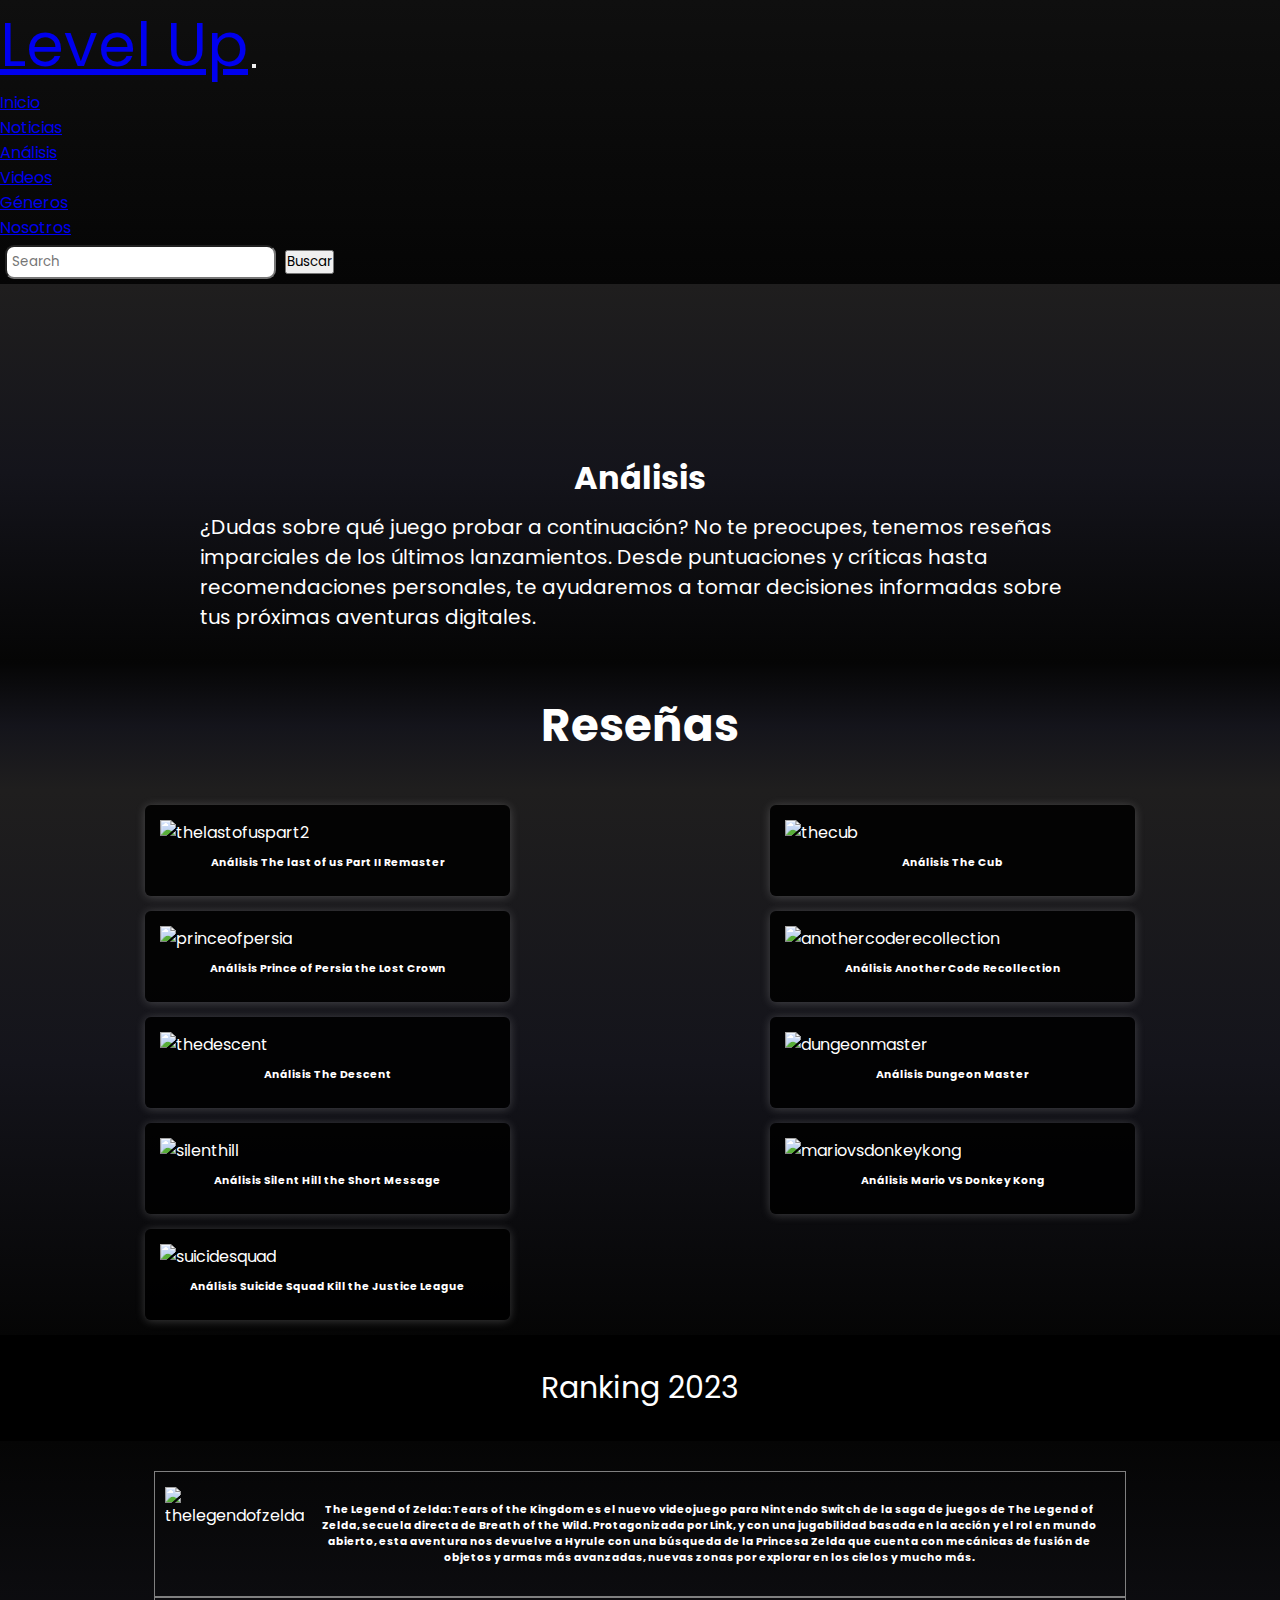
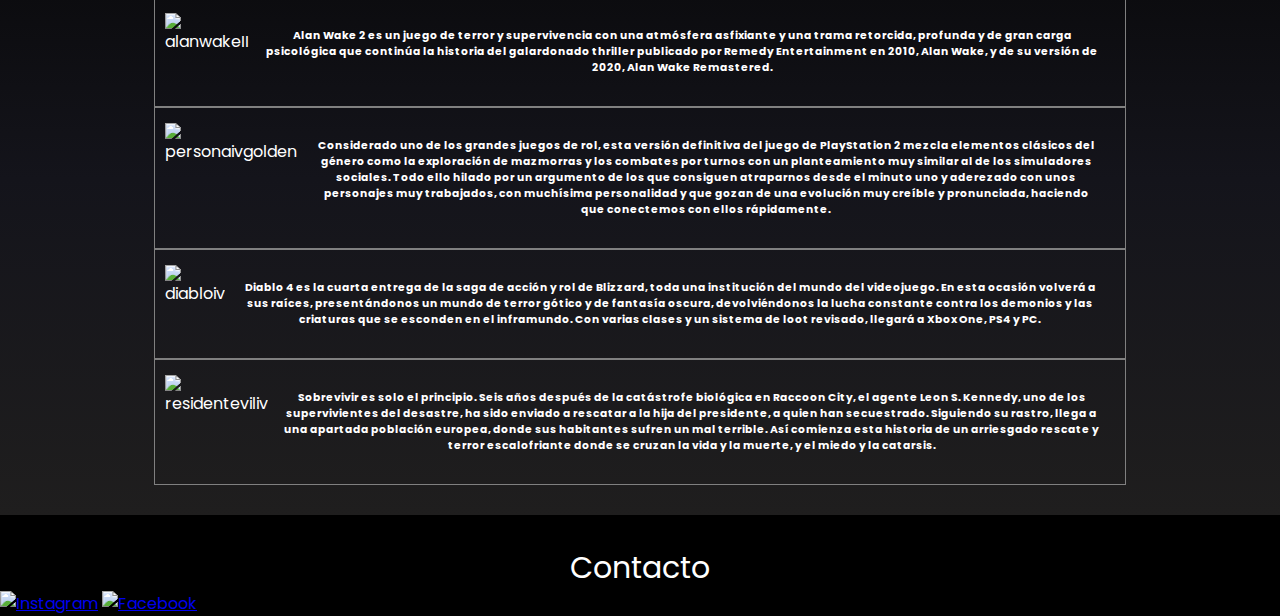
==== commit dd481527: "se hace responsive html videos y se modifica color de fondos del mismo y del html analisis" ====
--- a/pages/analisis.html
+++ b/pages/analisis.html
@@ -64,7 +64,7 @@
                 <h2>Reseñas</h2>
             </a>
         </section>
-        <section class="analisis-juegos">
+        <section class="analisis-juegos color-analisis">
             <div class="container-3">
                 <div class="analisis-1">
                     <a href="../pages/analisis.html">
--- a/css/style.css
+++ b/css/style.css
@@ -5,12 +5,12 @@
   padding: 0;
   font-family: poppins; }
 
-.decoration, .titulo-dos a, .terciarias a, .container-2 div a, .analisis-juegos a, .titulo-dos-noticias a, .container-4 div a, .container-5 div a, .container-6 div a, .analisis-texto__responsive a {
+.decoration, .titulo-dos a, .terciarias a, .container-2 div a, .analisis-juegos a, .titulo-dos-noticias a, .container-4 div a, .container-5 div a, .container-6 div a, .analisis-texto__responsive a, .videos-texto-dos a, .trailers article a, .walkthrough div a, .esports article a, .generos a {
   text-decoration: none;
   list-style: none;
   color: white; }
 
-.align, .titulo, .titulo-dos, .secundarias-dos h1, .titulo-dos-noticias, .analisis-texto h1, .analisis-texto__responsive, .ranking article a, .videos-texto h1, .generos-texto h1 {
+.align, .titulo, .titulo-dos, .secundarias-dos h1, .titulo-dos-noticias, .analisis-texto h1, .analisis-texto__responsive, .ranking article a, .videos-texto h1, .videos-texto-dos, .generos-texto h1 {
   text-align: center;
   color: white; }
 
@@ -52,6 +52,10 @@
 
 .luz, .noticia-1, .noticia-2, .noticia-3, .noticia-4, .noticia-5, .noticia-6, .videos article, .container-2 div, .container-4 div, .container-5 div {
   box-shadow: 0px 1px 10px rgba(201, 201, 201, 0.267); }
+
+.generosuno, .container-8 div {
+  border: 1px solid rgba(128, 128, 128, 0.527);
+  border-radius: 6px; }
 
 @keyframes crecer {
   0% {
@@ -556,7 +560,7 @@
 
 /*!-------html-análisis------*/
 .analisis-texto {
-  background-color: #14141b;
+  background-image: linear-gradient(#1f1e1e, #14141b, #050505);
   padding: 160px 200px 30px 200px; }
   .analisis-texto h1 {
     padding: 10px; }
@@ -575,9 +579,13 @@
       color: #e90f0fab;
       transform: scale(1.1); }
 
+.color-analisis {
+  background-image: linear-gradient(#1f1e1e, #14141b, #050505); }
+
 /*!-------análisis-ranking------*/
 .ranking {
-  background-color: black; }
+  background-image: linear-gradient(#050505, #14141b, #1f1e1e);
+  padding: 30px; }
   .ranking article {
     border: 1px solid grey;
     width: 950px;
@@ -591,7 +599,7 @@
 
 /*!--------html-videos-texto----*/
 .videos-texto {
-  background-color: #14141b;
+  background-image: linear-gradient(#1f1e1e, #14141b, #050505);
   padding: 160px 200px 30px 200px; }
   .videos-texto h1 {
     padding: 10px; }
@@ -600,8 +608,19 @@
     font-size: 20px; }
 
 /*!-------videos-trailers------*/
+.videos-texto-dos {
+  background-image: linear-gradient(#050505, #14141b, #1f1e1e);
+  padding: 30px; }
+  .videos-texto-dos a {
+    font-size: 30px;
+    display: inline-block;
+    transition: transform 0.3s ease; }
+    .videos-texto-dos a:hover {
+      color: #e90f0fab;
+      transform: scale(1.1); }
+
 .trailers {
-  background-color: #14141b;
+  background-image: linear-gradient(#1f1e1e, #14141b, #050505);
   display: flex;
   align-items: center;
   flex-wrap: wrap;
@@ -611,18 +630,18 @@
     border: 1px solid rgba(128, 128, 128, 0.356);
     border-radius: 9px;
     padding: 30px;
+    margin: 20px;
     width: 620px;
     background-color: rgba(0, 0, 0, 0.295);
     justify-content: space-around; }
-    .trailers article a {
-      text-decoration: none;
-      list-style: none;
-      color: white; }
-      .trailers article a:hover {
-        color: #ffffff79; }
+    .trailers article a:hover {
+      color: #ffffff79; }
+
+.color-videos {
+  background-image: linear-gradient(#050505, #14141b, #1f1e1e); }
 
 .walkthrough {
-  background-color: black;
+  background-image: linear-gradient(#1f1e1e, #14141b, #050505);
   padding: 30px 250px 50px 250px;
   display: flex;
   align-items: center;
@@ -632,19 +651,19 @@
     border: 1px solid rgba(128, 128, 128, 0.527);
     border-radius: 6px;
     padding: 30px;
+    margin: 20px;
     width: 620px;
     background-color: #14141bbd;
     justify-content: space-around; }
-    .walkthrough div a {
-      text-decoration: none;
-      list-style: none;
-      color: white; }
-      .walkthrough div a:hover {
-        color: #ffffff79; }
+    .walkthrough div a:hover {
+      color: #ffffff79; }
 
 /*!-------videos-esports------*/
+.color-esports {
+  background-image: linear-gradient(#050505, #14141b, #1f1e1e); }
+
 .esports {
-  background-color: #14141b;
+  background-image: linear-gradient(#1f1e1e, #14141b, #050505);
   display: flex;
   justify-content: space-evenly;
   padding: 30px 250px 50px 250px;
@@ -655,12 +674,8 @@
     justify-content: space-around;
     padding: 15px;
     background-color: rgba(0, 0, 0, 0.295); }
-    .esports article a {
-      text-decoration: none;
-      list-style: none;
-      color: white; }
-      .esports article a:hover {
-        color: #ffffff79; }
+    .esports article a:hover {
+      color: #ffffff79; }
 
 /*!-------html-géneros------*/
 .generos-texto {
@@ -675,9 +690,6 @@
 .generos {
   background-color: #14141b; }
   .generos a {
-    text-decoration: none;
-    list-style: none;
-    color: white;
     font-size: 20px;
     padding: 15px; }
 
@@ -694,64 +706,40 @@
   padding: 30px 250px 30px 250px; }
 
 .generos-1 {
-  grid-area: generos-1;
-  border: 1px solid rgba(128, 128, 128, 0.527);
-  border-radius: 6px; }
+  grid-area: generos-1; }
 
 .generos-2 {
-  grid-area: generos-2;
-  border: 1px solid rgba(128, 128, 128, 0.527);
-  border-radius: 6px; }
+  grid-area: generos-2; }
 
 .generos-3 {
-  grid-area: generos-3;
-  border: 1px solid rgba(128, 128, 128, 0.527);
-  border-radius: 6px; }
+  grid-area: generos-3; }
 
 .generos-4 {
-  grid-area: generos-4;
-  border: 1px solid rgba(128, 128, 128, 0.527);
-  border-radius: 6px; }
+  grid-area: generos-4; }
 
 .generos-5 {
-  grid-area: generos-5;
-  border: 1px solid rgba(128, 128, 128, 0.527);
-  border-radius: 6px; }
+  grid-area: generos-5; }
 
 .generos-6 {
-  grid-area: generos-6;
-  border: 1px solid rgba(128, 128, 128, 0.527);
-  border-radius: 6px; }
+  grid-area: generos-6; }
 
 .generos-7 {
-  grid-area: generos-7;
-  border: 1px solid rgba(128, 128, 128, 0.527);
-  border-radius: 6px; }
+  grid-area: generos-7; }
 
 .generos-8 {
-  grid-area: generos-8;
-  border: 1px solid rgba(128, 128, 128, 0.527);
-  border-radius: 6px; }
+  grid-area: generos-8; }
 
 .generos-9 {
-  grid-area: generos-9;
-  border: 1px solid rgba(128, 128, 128, 0.527);
-  border-radius: 6px; }
+  grid-area: generos-9; }
 
 .generos-10 {
-  grid-area: generos-10;
-  border: 1px solid rgba(128, 128, 128, 0.527);
-  border-radius: 6px; }
+  grid-area: generos-10; }
 
 .generos-11 {
-  grid-area: generos-11;
-  border: 1px solid rgba(128, 128, 128, 0.527);
-  border-radius: 6px; }
+  grid-area: generos-11; }
 
 .generos-12 {
-  grid-area: generos-12;
-  border: 1px solid rgba(128, 128, 128, 0.527);
-  border-radius: 6px; }
+  grid-area: generos-12; }
 
 /*!-------géneros-ejemplo-selección-rol------*/
 .container-9 {
@@ -1155,13 +1143,14 @@
     .ranking article a {
       display: flex;
       flex-direction: column;
-      align-items: center; } }
+      align-items: center; }
+  .esports article {
+    margin: 20px; } }
 
 @media (max-width: 800px) {
   .analisis-texto {
     display: none; }
   .analisis-texto__responsive {
-    display: block;
     padding-top: 150px; } }
 
 @media (max-width: 650px) {
@@ -1171,6 +1160,58 @@
 @media (max-width: 550px) {
   .ranking article {
     width: 350px; } }
+
+/*!-----------@mediaq---videos------*/
+@media (max-width: 800px) {
+  .videos-texto {
+    display: none; }
+  .videos-texto-dos {
+    padding: 160px 0 0 0; }
+  .trailers {
+    padding: 0; }
+    .trailers article {
+      width: 410px;
+      height: 350px;
+      padding: 0; }
+      .trailers article iframe {
+        width: 400px; }
+      .trailers article a {
+        text-align: center; }
+  .walkthrough {
+    padding: 0; }
+    .walkthrough div {
+      width: 410px;
+      height: 350px;
+      padding: 0; }
+      .walkthrough div iframe {
+        width: 400px; }
+  .esports {
+    padding: 0; }
+    .esports article {
+      padding: 0;
+      margin: 20px;
+      width: 410px;
+      height: 350px; }
+      .esports article iframe {
+        width: 400px; } }
+
+@media (max-width: 650px) {
+  .videos-texto-dos {
+    padding-top: 100px; }
+  .trailers article iframe {
+    width: 400px; }
+  .walkthrough div iframe {
+    width: 400px; }
+  .esports article iframe {
+    width: 400px; } }
+
+@media (max-width: 500px) {
+  .trailers article iframe {
+    width: 320px; }
+  .walkthrough div iframe {
+    width: 320px; }
+  .esports article iframe {
+    width: 320px; } }
 
 .titulo-footer {
   color: white;
